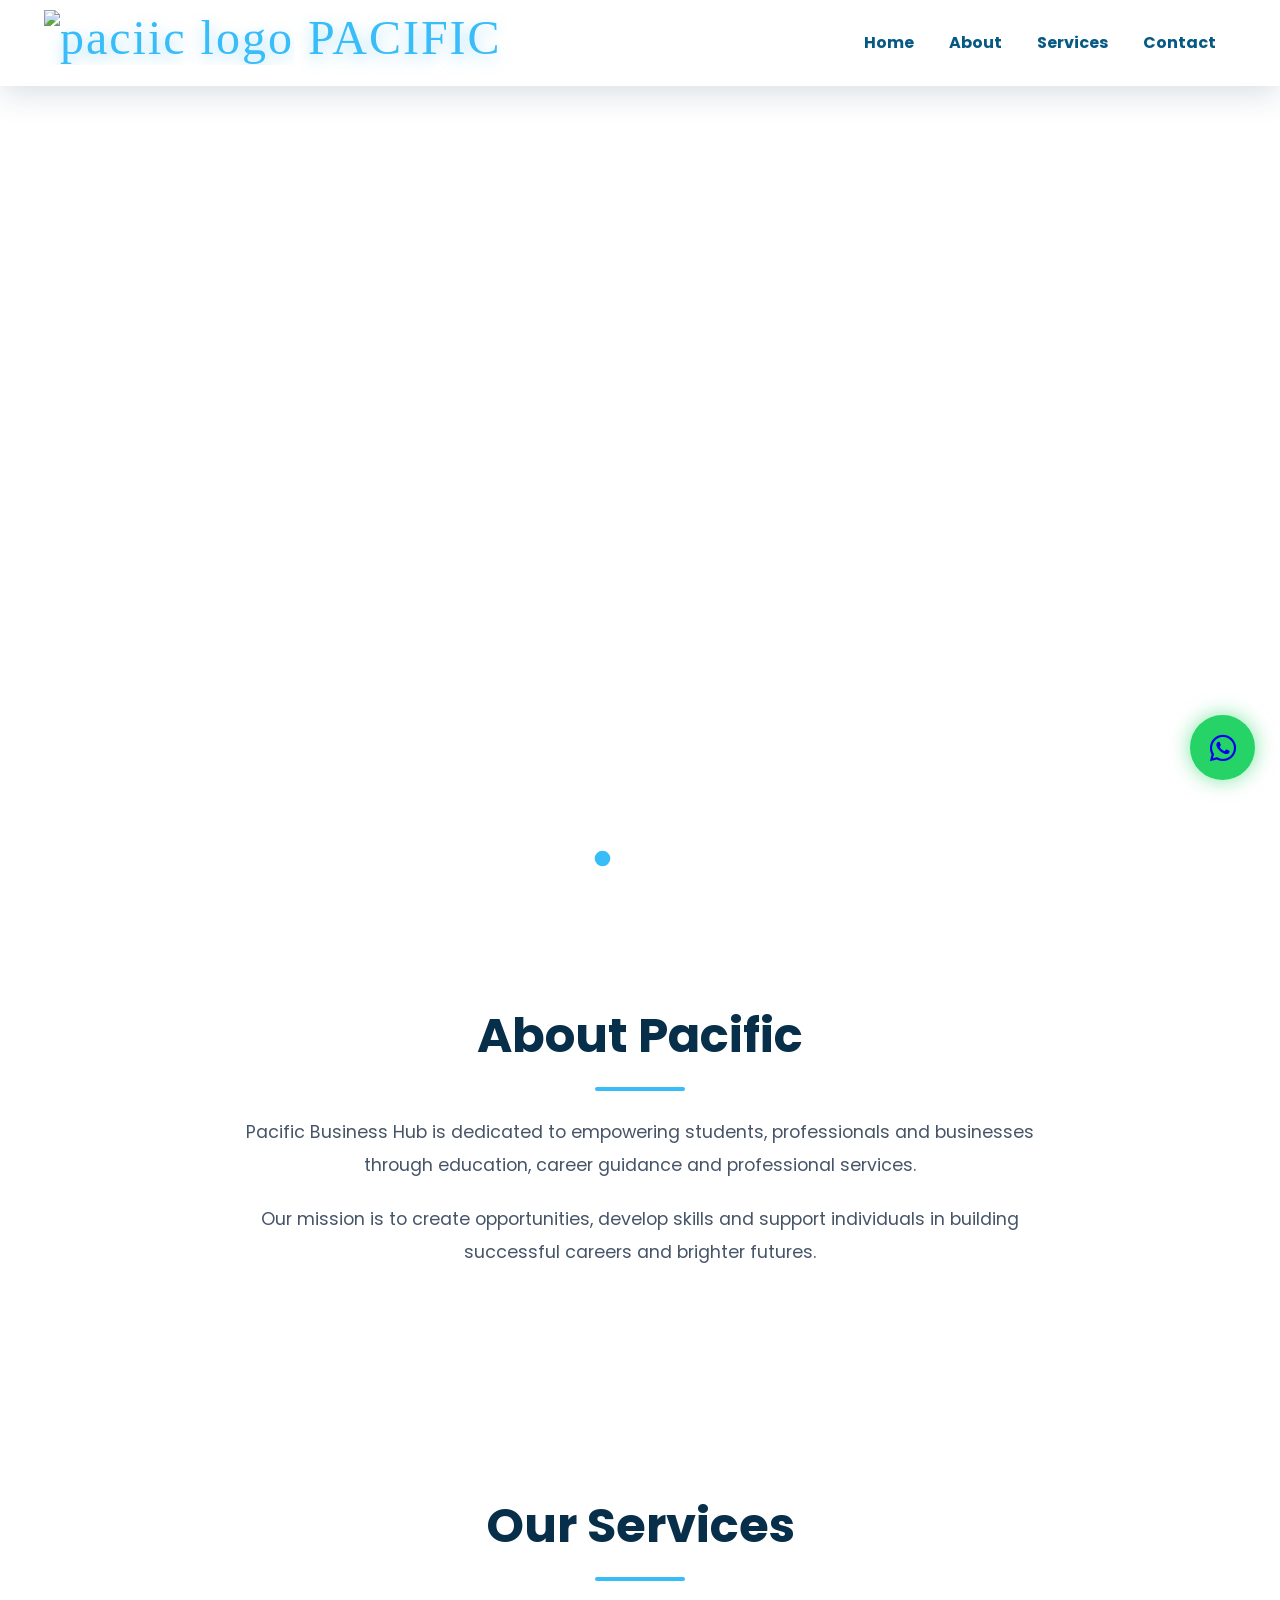
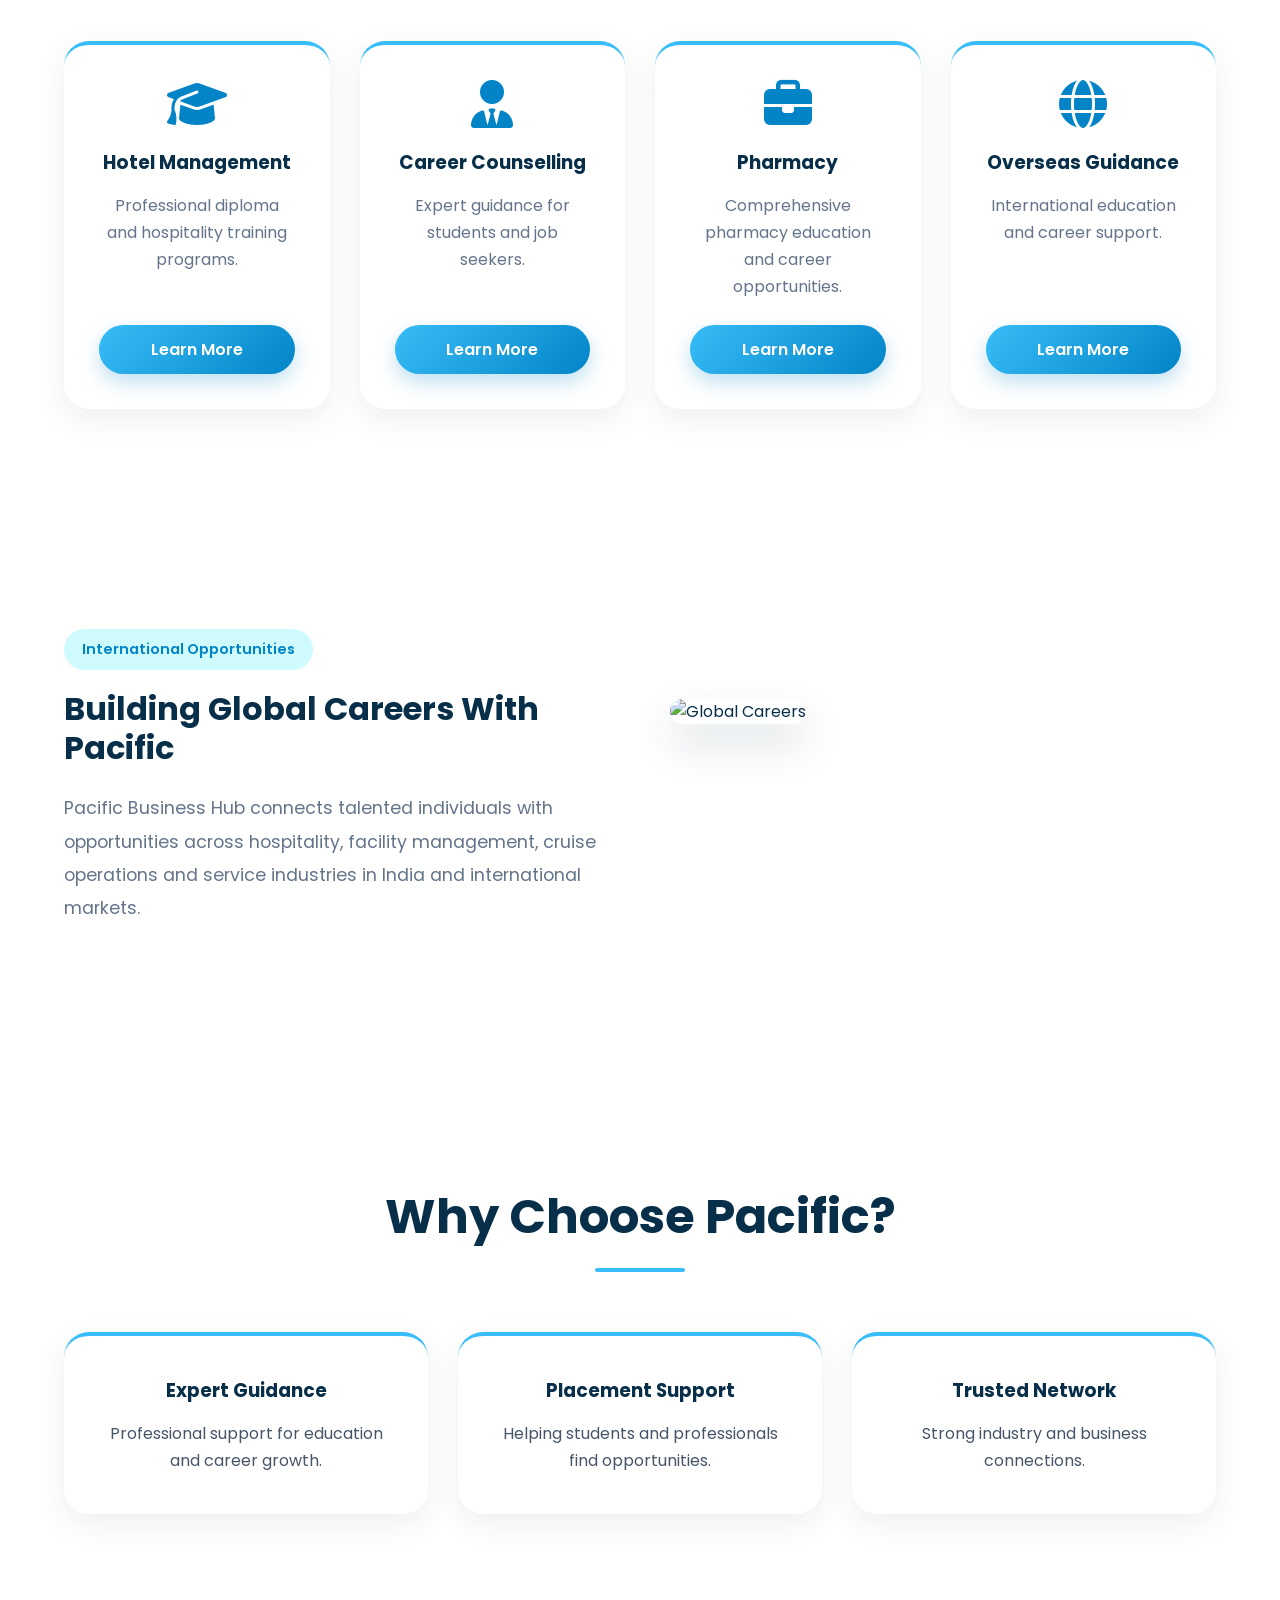
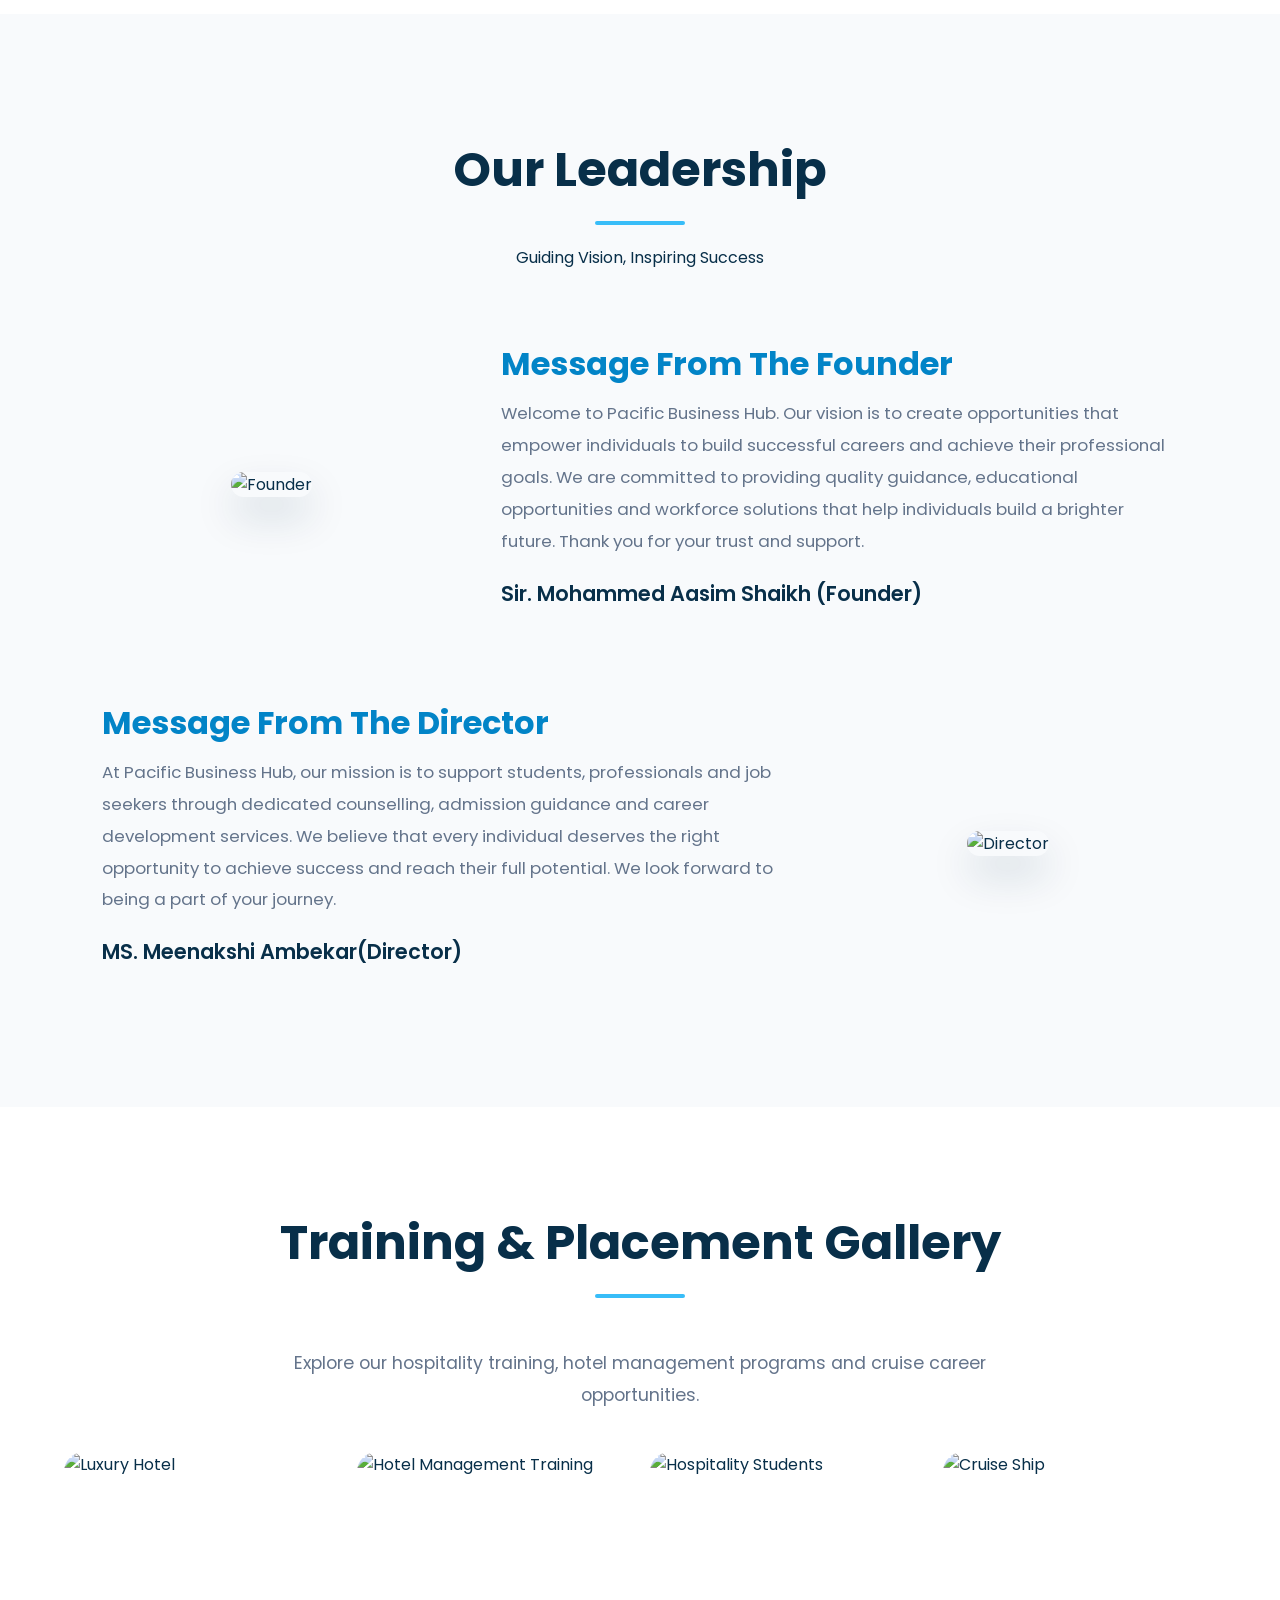
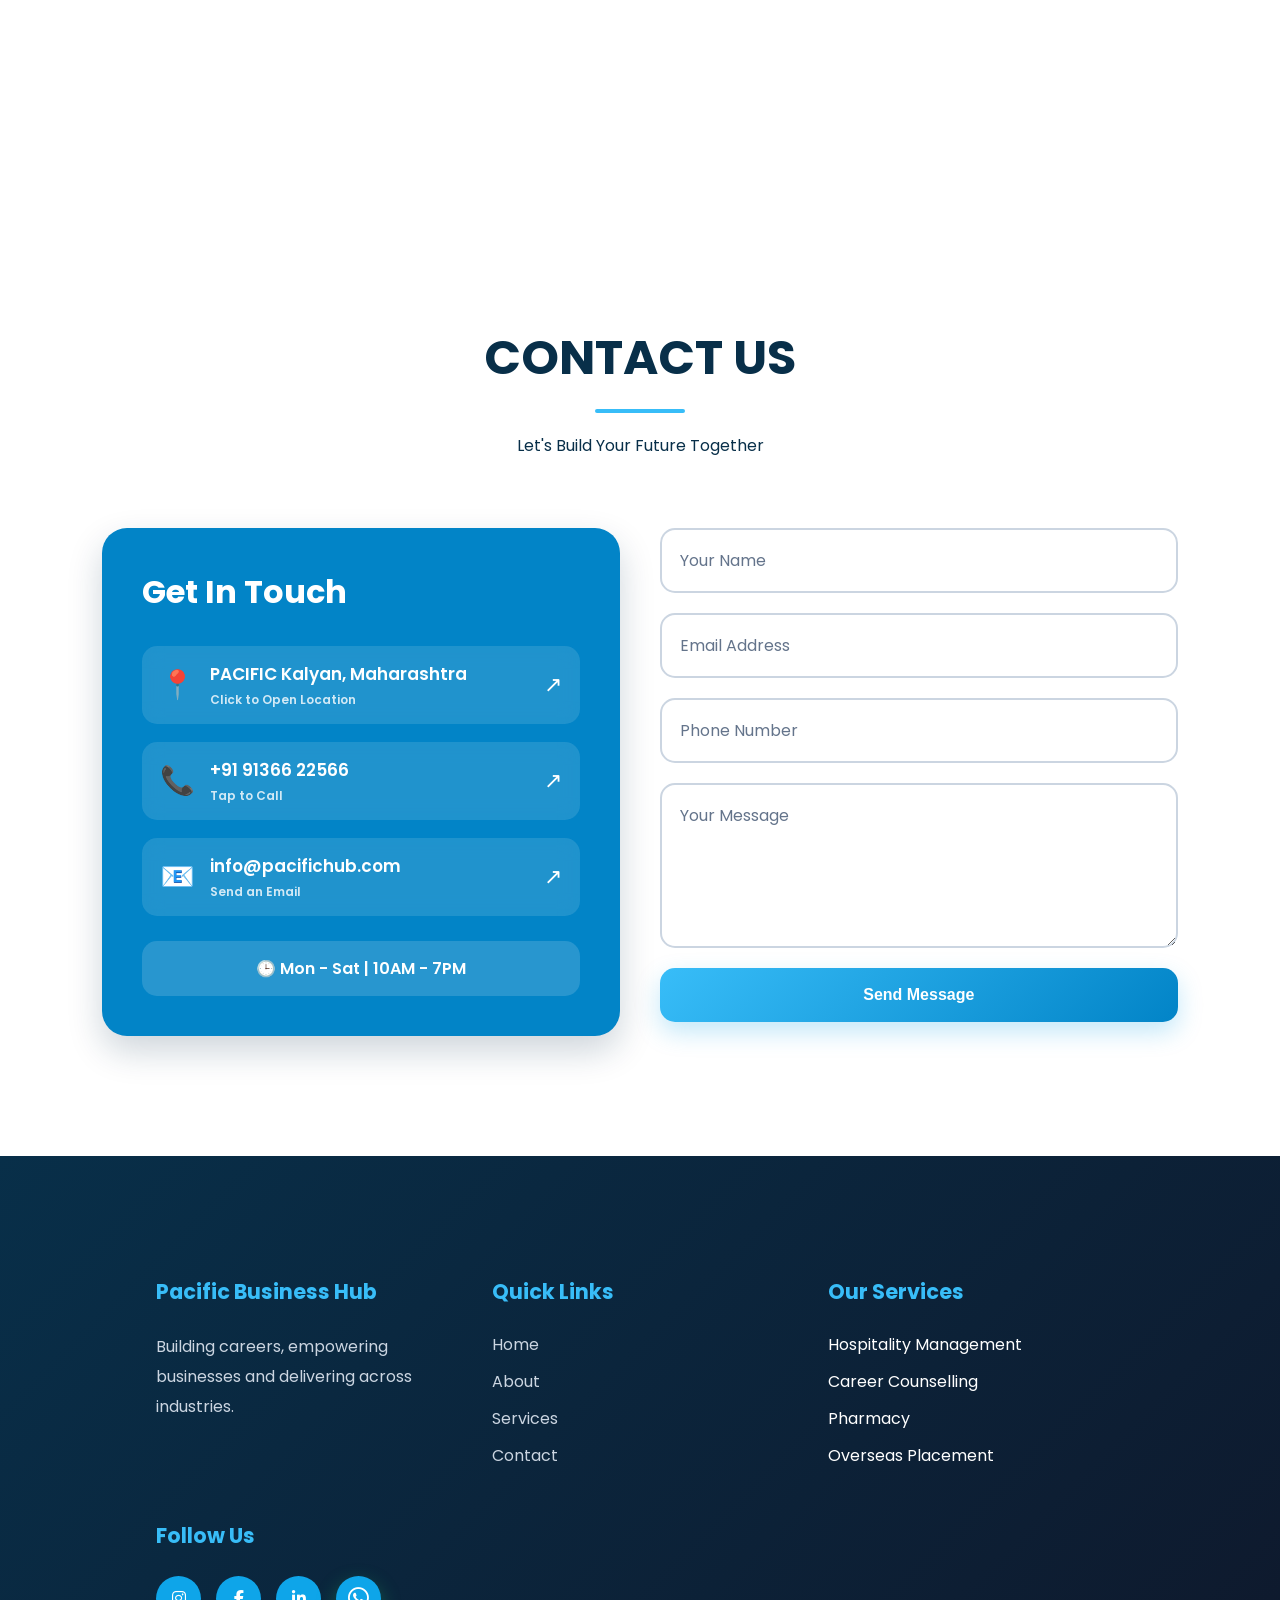
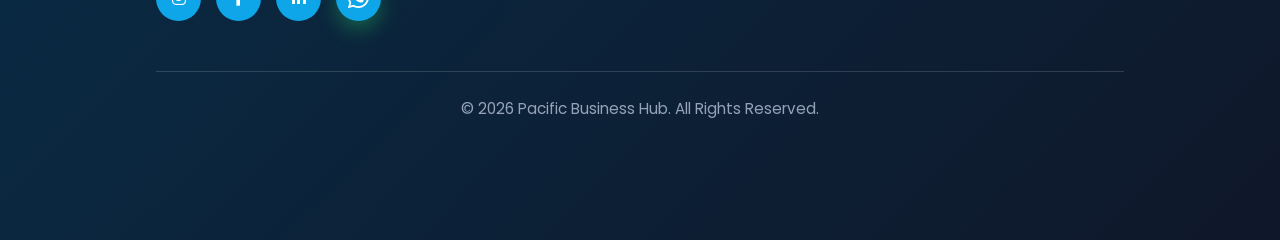
==== index.html @ cbefcb63 "Update print statement from 'Hello' to 'Goodbye'" ====
<!DOCTYPE html>
<html lang="en">

<head>

<meta charset="UTF-8">

<meta name="viewport"
content="width=device-width, initial-scale=1.0">

<title>Pacific Business Hub</title>
<link rel="icon" type="image/png" href="pacific_images/pacificlogo.png">
<link rel="stylesheet" href="pacific.css">

<link rel="stylesheet" href="Responsive.css">

<link rel="preconnect"
href="https://fonts.googleapis.com">

<link rel="preconnect"
href="https://fonts.gstatic.com"
crossorigin>

<link href="https://fonts.googleapis.com/css2?family=Poppins:wght@300;400;500;600;700&display=swap"
rel="stylesheet">

<link rel="stylesheet"
href="https://cdnjs.cloudflare.com/ajax/libs/font-awesome/6.5.1/css/all.min.css">

</head>

<body>

<!-- HEADER -->

<header class="header">

<div class="container">

<div class="logo">
  <img src="pacific_images\pacificlogo.png" alt="paciic logo">
  </img>
PACIFIC
</div>

<nav class="navbar">

<ul>

<li><a href="#home">Home</a></li>

<li><a href="#about">About</a></li>

<li><a href="#services">Services</a></li>

<li><a href="#contact">Contact</a></li>

</ul>

</nav>

</div>

</header>


<!--==========================================
                HERO SECTION
===========================================-->

<section class="hero" id="home">

    <!-- Hero Slider -->

    <div class="hero-slider">

        <div class="hero-slide active">
            <img src="pacific_images/ship1.png" alt="Career Guidance">
        </div>

        <div class="hero-slide">
            <img src="pacific_images/hm1.png" alt="Professional Services">
        </div>

        <div class="hero-slide">
            <img src="pacific_images/hero2.png"Facility Management">
        </div>

        <div class="hero-slide">
            <img src="pacific_images/ph1.png" alt="International Opportunities">
        </div>

    </div>


    <!-- Slider Arrows -->

    <button class="hero-prev">&#10094;</button>

    <button class="hero-next">&#10095;</button>

    <!-- Slider Dots -->

    <div class="hero-dots">

        <span class="hero-dot active"></span>
        <span class="hero-dot"></span>
        <span class="hero-dot"></span>
        <span class="hero-dot"></span>

    </div>

</section>

<!-- ABOUT SECTION -->

<section class="about" id="about">

<div class="container">

<h2>About Pacific</h2>

<p>
Pacific Business Hub is dedicated to empowering students,
professionals and businesses through education,
career guidance and professional services.
</p>

<p>
Our mission is to create opportunities, develop skills
and support individuals in building successful careers
and brighter futures.
</p>

</div>

</section>

<!-- BUSINESS VERTICALS SECTION -

<section class="business-verticals">

<div class="container">

<div class="section-title">

<h2>Our Business Verticals</h2>

<p>
Comprehensive workforce, hospitality and facility management solutions under one trusted brand.
</p>

</div>

<div class="vertical-grid">

<div class="vertical-card">
<i class="fas fa-hotel"></i>
<h3>Hospitality Management</h3>
<p>Professional hospitality training and workforce solutions.</p>
</div>

<div class="vertical-card">
<i class="fas fa-user-shield"></i>
<h3>Security Services</h3>
<p>Reliable and trained security personnel for every industry.</p>
</div>

<div class="vertical-card">
<i class="fas fa-soap"></i>
<h3>Housekeeping Services</h3>
<p>Professional cleaning and facility support teams.</p>
</div>

<div class="vertical-card">
<i class="fas fa-tools"></i>
<h3>Maintenance Services</h3>
<p>Technical manpower and maintenance solutions.</p>
</div>

<div class="vertical-card">
<i class="fas fa-swimming-pool"></i>
<h3>Pool Maintenance</h3>
<p>Swimming pool operations and maintenance support.</p>
</div>

<div class="vertical-card">
<i class="fas fa-plane-departure"></i>
<h3>Overseas Opportunities</h3>
<p>International placements across hospitality and service sectors.</p>
</div>

</div>

</div>

</section>
-->

<!-- SERVICES SECTION -->

<section class="services" id="services">

<div class="container">

<h2>Our Services</h2>

<div class="service-grid">

<div class="service-card">
<i class="fas fa-graduation-cap"></i>
<h3>Hotel Management</h3>
<p>Professional diploma and hospitality training programs.</p>
<a href="hotel.html" class="card-btn">Learn More</a>
</div>

<div class="service-card">
<i class="fas fa-user-tie"></i>
<h3>Career Counselling</h3>
<p>Expert guidance for students and job seekers.</p>
<a href="career.html" class="card-btn">Learn More</a>
</div>

<div class="service-card">
<i class="fas fa-briefcase"></i>
<h3>Pharmacy</h3>
<p>Comprehensive pharmacy education and career opportunities.</p>
<a href="pharmacy.html" class="card-btn">Learn More</a>
</div>

<div class="service-card">
<i class="fas fa-globe"></i>
<h3>Overseas Guidance</h3>
<p>International education and career support.</p>
<a href="overseas.html" class="card-btn">Learn More</a>
</div>
<!--
<div class="service-card">
<i class="fas fa-shield-alt"></i>
<h3>Security Services</h3>
<p>Reliable security staffing solutions.</p>
<a href="security.html" class="card-btn">Learn More</a>
</div>

<div class="service-card">
<i class="fas fa-broom"></i>
<h3>Cleaning Services</h3>
<p>Professional cleaning and facility support.</p>
<a href="cleaning.html" class="card-btn">Learn More</a>
</div>

<div class="service-card">
<i class="fas fa-soap"></i>
<h3>Laundry Services</h3>
<p>Professional laundry management solutions.</p>
<a href="laundry.html" class="card-btn">Learn More</a>
</div>

<div class="service-card">
<i class="fas fa-tools"></i>
<h3>Maintenance Services</h3>
<p>Technical and facility maintenance support.</p>
<a href="maintenance.html" class="card-btn">Learn More</a>
</div>
-->

</div>

</div>

</section>

<!-- GLOBLE SECTION -->

<section class="global-opportunities">

<div class="container">

<div class="global-content">

<div class="global-text">

<span class="global-tag">
International Opportunities
</span>

<h2>
Building Global Careers With Pacific
</h2>

<p>
Pacific Business Hub connects talented individuals with opportunities across hospitality, facility management, cruise operations and service industries in India and international markets.
</p>

<div class="country-list">

</div>

</div>

<div class="global-image">

<img src="pacific_images/globle.png"
alt="Global Careers">

</div>

</div>

</div>

</section>

<!-- WHY CHOOSE US -->

<section class="why-us">

<div class="container">

<h2>Why Choose Pacific?</h2>

<div class="why-grid">

<div class="why-card">
<h3>Expert Guidance</h3>
<p>Professional support for education and career growth.</p>
</div>

<div class="why-card">
<h3>Placement Support</h3>
<p>Helping students and professionals find opportunities.</p>
</div>

<div class="why-card">
<h3>Trusted Network</h3>
<p>Strong industry and business connections.</p>
</div>

</div>

</div>

</section>

<!-- FOUNDER & DIRECTOR SECTION -->

<section class="leadership">

<div class="section-title">

<h2>Our Leadership</h2>

<span>Guiding Vision, Inspiring Success</span>

</div>

<div class="leader-card">

<div class="leader-img">

<img src="pacific_images\founder.jpeg" alt="Founder">

</div>

<div class="leader-content">

<h3>Message From The Founder</h3>


<p>
Welcome to Pacific Business Hub.

Our vision is to create opportunities that empower individuals to build successful careers and achieve their professional goals.

We are committed to providing quality guidance, educational opportunities and workforce solutions that help individuals build a brighter future.

Thank you for your trust and support.
</p>

<h4>Sir. Mohammed Aasim Shaikh (Founder)</h4>

</div>

</div>

<div class="leader-card reverse">

<div class="leader-img">

<img src="pacific_images\director.png" alt="Director">

</div>

<div class="leader-content">

<h3>Message From The Director</h3>


<p>
At Pacific Business Hub, our mission is to support students, professionals and job seekers through dedicated counselling, admission guidance and career development services.

We believe that every individual deserves the right opportunity to achieve success and reach their full potential.

We look forward to being a part of your journey.
</p>

<h4>MS. Meenakshi Ambekar(Director)</h4>

</div>

</div>

</section>

<!--  GALLERY SECTION -->

<section class="gallery">

<div class="container">

<h2>Training & Placement Gallery</h2>
    <p class="gallery-subtitle">
Explore our hospitality training, hotel management programs and cruise career opportunities.
</p>
<div class="gallery-grid">
<img src="pacific_images/g1.png" alt="Luxury Hotel">

<img src="pacific_images/g2.png" alt="Hotel Management Training">

<img src="pacific_images/g3.png" alt="Hospitality Students">

<img src="pacific_images/g4.png" alt="Cruise Ship">

</div>

</div>

</section>

<!-- CONTACT -->

<section id="contact" class="contact">

<div class="section-title">

<h2>CONTACT US</h2>

<span>Let's Build Your Future Together</span>

</div>

<div class="contact-container">


<div class="contact-info">

    <h3>Get In Touch</h3>

    <!-- Location -->
    <a href="https://www.google.com/maps/place/PACIFIC/@19.2081285,73.0506025,19432m/data=!3m1!1e3!4m10!1m2!2m1!1sPacific+in+kalyan!3m6!1s0x3be795957a6c0fe7:0xb404600178b196f6!8m2!3d19.2418324!4d73.1225127!15sChFQYWNpZmljIGluIGthbHlhbpIBFmVkdWNhdGlvbmFsX2NvbnN1bHRhbnTgAQA!16s%2Fg%2F11nqxk896s?entry=ttu&g_ep=EgoyMDI2MDcwNi4wIKXMDSoASAFQAw%3D%3D"
       target="_blank"
       class="contact-link">

        <span class="icon">📍</span>
        <span class="text">
            PACIFIC Kalyan, Maharashtra
            <small>Click to Open Location</small>
        </span>

        <span class="arrow">↗</span>

    </a>

    <!-- Phone -->
    <a href="tel:+919136622566"
       class="contact-link">

        <span class="icon">📞</span>

        <span class="text">
            +91 91366 22566
            <small>Tap to Call</small>
        </span>

        <span class="arrow">↗</span>

    </a>

    <!-- Email -->
    <a href="mailto:info@pacifichub.com"
       class="contact-link">

        <span class="icon">📧</span>

        <span class="text">
            info@pacifichub.com
            <small>Send an Email</small>
        </span>

        <span class="arrow">↗</span>

    </a>

    <div class="working-hours">
        🕒 Mon - Sat | 10AM - 7PM
    </div>

</div>

<form id="contactForm" class="contact-form" >
<input type="text" name="name" placeholder="Your Name" required>

<input type="email" name="email" placeholder="Email Address" required>

<input type="tel" name="phone" id="phone" pattern="[0-9]{10}" maxlength="10" required placeholder="Phone Number" >

<textarea name="Message"  rows="5" placeholder="Your Message" required></textarea>

<button type="submit">
Send Message
</button>

</form>

<div id="success-message">
  ✅Submitted!
</div>
</div>
</section>


<!-- FOOTER -->

<footer class="footer">

<div class="container">

<div class="footer-grid">

<!-- COMPANY -->

<div class="footer-box">

<h3>Pacific Business Hub</h3>

<p>
Building careers, empowering businesses and delivering across industries. <!--professional workforce solutions -->
</p>

</div>

<!-- QUICK LINKS -->

<div class="footer-box">

<h3>Quick Links</h3>

<ul>

<li><a href="#home">Home</a></li>

<li><a href="#about">About</a></li>

<li><a href="#services">Services</a></li>

<li><a href="#contact">Contact</a></li>

</ul>

</div>

<!-- SERVICES -->

<div class="footer-box">

<h3>Our Services</h3>

<ul>

<li>Hospitality Management</li>

<li>Career Counselling</li>

<li>Pharmacy</li>

<li>Overseas Placement</li>

</ul>

</div>

<!-- CONTACT -->
<div class="footer-box">
  <h3>Follow Us</h3>
<div class="social-icons">

 <a href="https://www.instagram.com/official_pacific_hub/"><i class="fab fa-instagram"></i></a>

 <a href="https://www.facebook.com/profile.php?id=61592000422480"><i class="fab fa-facebook-f"></i></a>

 <a href="#"><i class="fab fa-linkedin-in"></i></a>

<a href="https://wa.me/919136622566?text=Hello%20Team%20Pacific%20I%20am%20Intrested%20in%20your%20Services." target="_blank" class="whatsapp-link">
    <i class="fab fa-whatsapp"></i>
</a>

</div>

</div>
</div>

<hr>

<div class="footer-bottom">

<p>
© 2026 Pacific Business Hub. All Rights Reserved.
</p>

</div>

</div>

</footer>

<button id="topBtn">
<i class="fas fa-arrow-up"></i>
</button>

<a href="https://wa.me/919136622566?text=Hello%20Team%20Pacific%20I%20am%20Intrested%20in%20your%20Services."  target="_blank"
class="whatsapp-btn">
<i class="fab fa-whatsapp"></i>

<script src="pacific.js"></script>

</body>
</html>
---- pacific.css ----
/* ================= RESET ================= */

*{
    margin:0;
    padding:0;
    box-sizing:border-box;
       box-sizing:border-box;
}

img{
    max-width:100%;
    height:auto;
}


html{
    scroll-behavior:smooth;
}

body{
    font-family:'Poppins',sans-serif;
    background:#ffffff;
    overflow-x:hidden;
    color:#082f49;
}


/* ================= HEADER ================= */


.header{
position:fixed;
top:0;
left:0;
width:100%;
z-index:1000;
background:
#ffffff;
backdrop-filter:blur(18px);
-webkit-backdrop-filter:blur(18px);
border-bottom:
1px solid rgba(255,255,255,.35);
box-shadow:
0 8px 32px rgba(8,47,73,.15);
}

.container{
width:90%;
max-width:1200px;
margin:auto;
}

.header .container{
display:flex;
justify-content:space-between;
align-items:center;
padding:20px 0;
}

/* ================= LOGO ================= */

.logo{
font-family:Broadway;
font-size:3rem;
color:#38bdf8;
letter-spacing:2px;
text-shadow:
0 5px 15px rgba(14,165,233,.35);
margin-top: -10px;
}

.logo img{
height: 60px;
display: inline;
margin-left: -20px;
margin-top: -0px;
}


/* ================= NAVBAR ================= */

.navbar ul{
display:flex;
list-style:none;
gap:35px;
}

.navbar ul li a{
color:#075985;
font-weight:700;
text-decoration:none;
transition:.3s ease;
}

.navbar ul li a:hover{
color:#38bdf8;
text-shadow:
0 0 15px rgba(56,189,248,.8);
}

/*==========================================
            HERO SECTION
==========================================*/

.hero{
    position:relative;
    min-height:100vh;
    display:flex;
    align-items:center;
    justify-content:center;
    overflow:hidden;
}

/* Slides */

.hero-slider{
    position:absolute;
    inset:0;
    z-index:1;
}

.hero-slide{
    position:absolute;
    inset:0;
    opacity:0;
    transition:opacity 1.2s ease;
}

.hero-slide.active{
    opacity:1;
}

.hero-slide img{
    width:100%;
    height:100%;
    object-fit:cover;
}

/* Overlay */

.hero::before{

content:"";

position:absolute;

inset:0;

z-index:2;

}

/* Content */

.hero-content{

position:relative;

z-index:5;

max-width:900px;

padding:0 20px;

text-align:center;

animation:fadeUp 1s ease;

}

.hero-tag{

display:inline-block;

padding:12px 28px;

background:rgba(255,255,255,.15);

border:1px solid rgba(255,255,255,.2);

backdrop-filter:blur(15px);

border-radius:40px;

color:#fff;

font-weight:600;

margin-bottom:25px;

}

.hero h1{

font-size:4.4rem;

font-weight:700;

line-height:1.2;

color:#fff;

margin-bottom:25px;

}

.hero h1 span{

display:block;

color:#7dd3fc;

}

.hero p{

font-size:1.15rem;

line-height:1.9;

max-width:760px;

margin:auto;

color:#e5e7eb;

margin-bottom:40px;

}

/* Buttons */

.hero-buttons{

display:flex;

justify-content:center;

gap:20px;

flex-wrap:wrap;

}

.hero-buttons a{

padding:16px 38px;

border-radius:50px;

text-decoration:none;

font-weight:600;

transition:.35s;

}

.primary-btn{

background:#0ea5e9;

color:#fff;

}

.primary-btn:hover{

transform:translateY(-5px);

box-shadow:0 15px 35px rgba(14,165,233,.35);

}

.secondary-btn{

background:#0ea5e9;

color:#fff;


}

.secondary-btn:hover{

background:#fff;

color:#0284c7;

}

/* Slider Buttons */

.hero-prev,
.hero-next{

position:absolute;

top:50%;

transform:translateY(-50%);

width:55px;

height:55px;

border:none;

border-radius:50%;

background:rgba(255,255,255,.18);

color:#fff;

font-size:24px;

cursor:pointer;

z-index:8;

transition:.3s;

backdrop-filter:blur(10px);

}

.hero-prev{

left:30px;

}

.hero-next{

right:30px;

}

.hero-prev:hover,
.hero-next:hover{

background:#0ea5e9;

}

/* Dots */

.hero-dots{

position:absolute;

bottom:35px;

left:50%;

transform:translateX(-50%);

display:flex;

gap:12px;

z-index:9;

}

.hero-dot{

width:13px;

height:13px;

border-radius:50%;

background:rgba(255,255,255,.45);

cursor:pointer;

transition:.35s;

}

.hero-dot.active{

background:#38bdf8;

transform:scale(1.2);

}

/* Animation */

@keyframes zoomHero{

from{

transform:scale(1);

}

to{

transform:scale(1.12);

}

}

@keyframes fadeUp{

from{

opacity:0;

transform:translateY(40px);

}

to{

opacity:1;

transform:translateY(0);

}

}
/* ================= ABOUT SECTION ================= */

.about{
padding:100px 0;
background:
linear-gradient(
135deg,
#ffffff,
#ffffff
);
text-align:center;
}

.about h2{
font-size:3rem;
color:#082f49;
margin-bottom:25px;
}

.about p{
max-width:850px;
margin:20px auto;
line-height:1.9;
color:#475569;
font-size:1.1rem;
}

/* ================= SERVICES ================= */

.services{
padding:100px 0;
background:#ffffff;
}

.services h2{
text-align:center;
font-size:3rem;
color:#082f49;
margin-bottom:60px;
}

.service-grid{
display:grid;
grid-template-columns:
repeat(auto-fit,minmax(260px,1fr));
gap:30px;
}

.service-card{
background:rgba(255,255,255,.8);
padding:35px;
border-radius:25px;
text-align:center;
border-top:4px solid #38bdf8;
box-shadow:0 10px 30px rgba(8,47,73,.08);
transition:.4s ease;
display:flex;
flex-direction:column;
height:100%;
}

.service-card:hover{
transform:
translateY(-12px);
box-shadow:
0 20px 45px rgba(14,165,233,.25);
}

.service-card i{
font-size:3rem;
color:#0284c7;
margin-bottom:20px;
}

.service-card h3{
color:#082f49;
margin-bottom:15px;
}

.service-card p{
color:#64748b;
line-height:1.7;
flex-grow: 1;
margin-bottom: 25px;
}

.card-btn{

display:inline-block;

padding:12px 25px;

background:linear-gradient(135deg,#38bdf8,#0284c7);

color:#fff;

text-decoration:none;

border-radius:50px;

font-weight:600;

transition:.4s ease;

box-shadow:0 8px 20px rgba(2,132,199,.25);

margin-top:auto;

}

.card-btn:hover{
transform:translateY(-4px);
background:linear-gradient(135deg,#0284c7,#075985);
box-shadow:0 12px 25px rgba(2,132,199,.35);
}


/* ================= WHY CHOOSE US ================= */

.why-us{
padding:100px 0;
background:#ffffff;
}

.why-us h2{
text-align:center;
font-size:3rem;
color:#082f49;
margin-bottom:60px;
}

.why-grid{
display:grid;
grid-template-columns:
repeat(auto-fit,minmax(280px,1fr));
gap:30px;
}

.why-card{
background:white;
padding:40px;
border-radius:25px;
text-align:center;
border-top:4px solid #38bdf8;
transition:.4s;
box-shadow:
0 10px 30px rgba(8,47,73,.08);
}

.why-card:hover{
transform:
translateY(-10px);
}

.why-card h3{
color:#082f49;
margin-bottom:15px;
}

.why-card p{
color:#475569;
line-height:1.7;
}

.stats{
max-width:1200px;
margin:-100px auto 100px;
display:grid;
grid-template-columns:repeat(4,1fr);
gap:130px;
padding:0 70px;
position:relative;
z-index:100;
}

.stat-card{
background:rgba(18, 91, 131, 0.08);
backdrop-filter:blur(15px);
border:1px solid rgba(255,255,255,.1);
padding:35px;
border-radius:25px;
text-align:center;
font-weight: bold;
color:#475569;
text-decoration: bol;
transition:.4s;
height: 170px;
width: 260px;
}

.stat-card:hover{
transform:translateY(-10px);
}

.stat-card h2{
font-size:3rem;
color:#ffffff;
margin-bottom:10px;
}

/* ================= GALLERY ================= */
.gallery{
padding:100px 0%;
background:#ffffff;
}

.gallery h2{
text-align:center;
font-size:3rem;
color:#082f49;
margin-bottom:50px;
}

.gallery-subtitle{
text-align:center;
max-width:700px;
margin:0 auto 40px;
color:#64748b;
font-size:1.1rem;
line-height:1.8;
}

.gallery-grid{
display:grid;
grid-template-columns:
repeat(auto-fit,minmax(250px,1fr));
gap:20px;
}

.gallery-grid img{

width:100%;
height:250px;
object-fit:cover;
border-radius:20px;
transition:.4s;
}

.gallery-grid img:hover{
transform:
scale(1.05);
box-shadow:
0 15px 30px rgba(14,165,233,.25);
}

/* ================= CONTACT SECTION ================= */



.contact{
padding:120px 8%;
background:#ffffff;
}

.contact-container{
display:grid;
grid-template-columns:1fr 1fr;
gap:40px;
align-items:start;
}

.contact-info{
    background:#0284c7;
    padding:40px;
    border-radius:25px;
    color:#fff;
    box-shadow:0 15px 35px rgba(8,47,73,.2);
}

.contact-info h3{
    font-size:2rem;
    margin-bottom:30px;
}

.contact-link{
    display:flex;
    align-items:center;
    justify-content:space-between;
    gap:15px;

    text-decoration:none;
    color:white;

    background:rgba(255,255,255,.12);
    backdrop-filter:blur(10px);

    border-radius:15px;

    padding:15px 18px;

    margin-bottom:18px;

    transition:.4s;
}

.contact-link:hover{

    transform:translateX(8px);

    background:white;

    color:#0284c7;

    box-shadow:0 10px 30px rgba(0,0,0,.2);

}

.contact-link .icon{

    font-size:28px;

    animation:bounce 1.5s infinite;

}

.contact-link:hover .icon{

    transform:scale(1.2);

}

.contact-link .text{

    flex:1;

    font-size:17px;

    font-weight:600;

}

.contact-link small{

    display:block;

    margin-top:4px;

    font-size:12px;

    opacity:.8;

}

.contact-link .arrow{

    font-size:22px;

    transition:.3s;

}

.contact-link:hover .arrow{

    transform:translateX(8px);

}

.working-hours{

    margin-top:25px;

    padding:15px;

    text-align:center;

    border-radius:15px;

    background:rgba(255,255,255,.15);

    font-weight:600;

}

@keyframes bounce{

    0%,100%{

        transform:translateY(0);

    }

    50%{

        transform:translateY(-6px);

    }

}
    

/* RIGHT FORM */

.contact-form{
display:flex;
flex-direction:column;
gap:20px;
}

/* INPUTS */

.contact-form input,
.contact-form textarea{
width:100%;
padding:18px;
background:#ffffff;
border:2px solid #cbd5e1;
border-radius:15px;
font-size:1rem;
font-family:'Poppins',sans-serif;
color:#082f49;
transition:all .4s ease;
}

/* PLACEHOLDER */

.contact-form input::placeholder,
.contact-form textarea::placeholder{
color:#64748b;
}

/* HOVER */

.contact-form input:hover,
.contact-form textarea:hover{
border-color:#38bdf8;
box-shadow:0 0 15px rgba(56,189,248,.15);
}

/* FOCUS */

.contact-form input:focus,
.contact-form textarea:focus{
outline:none;
background:#ffffff;
border-color:#38bdf8;
box-shadow:0 0 25px rgba(56,189,248,.25);
transform:translateY(-3px);
}

/* BUTTON */

.contact-form button{
padding:18px;
border:none;
border-radius:15px;
background:linear-gradient(
135deg,
#38bdf8,
#0284c7
);
color:white;
font-size:1rem;
font-weight:600;
cursor:pointer;
transition:.4s ease;
box-shadow:0 10px 25px rgba(14,165,233,.25);
}

.contact-form button:hover{
transform:
translateY(-5px)
scale(1.03);

background:linear-gradient(
135deg,
#0284c7,
#075985
);
box-shadow:0 15px 35px rgba(14,165,233,.35);
}

/* SUCCESS MESSAGE */

#success-message{
position:fixed;
bottom:300px;
right:270px;
background:#1081b9;
color:white;
padding:15px 25px;
border-radius:12px;
font-weight:600;
box-shadow:0 10px 25px rgba(16, 137, 185, 0.4);
opacity:0;
visibility:hidden;
transform:translateY(30px);
transition:all .5s ease;
z-index:9999;
}

#success-message.show{
opacity:1;
visibility:visible;
transform:translateY(0);
}

/* MOBILE */

@media(max-width:768px){
.contact-container{
grid-template-columns:1fr;
}

.contact-info{
text-align:center;
}
}

/* ================= RESPONSIVE ================= */

@media(max-width:768px){
.about h2,
.services h2,
.why-us h2,
.contact h2{
font-size:2.2rem;
}

.hero-text h1{
font-size:2.5rem;
}

.service-card,
.why-card{
padding:25px;
}

.stat-box h3{
font-size:2.2rem;
}
}

/* ================= BUSINESS VERTICALS ================= */
.business-verticals{
padding:120px 0;
background:#ffffff;
}

.about h2::after,
.services h2::after,
.why-us h2::after,
.gallery h2::after,
.contact h2::after,
.business-verticals h2::after{
content:"";
display:block;
width:90px;
height:4px;
background:#38bdf8;
margin:15px auto 0;
border-radius:50px;
}
.section-title{
text-align:center;
max-width:850px;
margin:auto;
margin-bottom:70px;
}

.section-title h2{
font-size:3rem;
color:#082f49;
margin-bottom:20px;
position:relative;
}

.section-title h2::after{
content:"";
width:90px;
height:4px;
background:#38bdf8;
display:block;
margin:15px auto;
border-radius:50px;
}

.section-title p{
color:#64748b;
line-height:1.8;
font-size:1.1rem;
}

.vertical-grid{
display:grid;
grid-template-columns:
repeat(auto-fit,minmax(300px,1fr));
gap:30px;
}

.vertical-card{
background:
linear-gradient(
145deg,
#ffffff,
#ecfeff
);

padding:40px 35px;
border-radius:25px;
text-align:center;
box-shadow:
0 10px 30px rgba(8,47,73,.08);
transition:.4s ease;
position:relative;
overflow:hidden;
}

.vertical-card::before{
content:"";
position:absolute;
top:0;
left:0;
width:100%;
height:5px;
background:#38bdf8;
transform:scaleX(0);
transition:.4s;
}

.vertical-card:hover::before{
transform:scaleX(1);
}

.vertical-card:hover{
transform:
translateY(-12px);
box-shadow:
0 20px 45px rgba(14,165,233,.25);
}

.vertical-card i{
font-size:3rem;
color:#0284c7;
margin-bottom:25px;
}

.vertical-card h3{
color:#082f49;
margin-bottom:15px;
}

.vertical-card p{
color:#64748b;
line-height:1.8;
}

/* ================= GLOBAL OPPORTUNITIES ================= */

.global-opportunities{
padding:120px 0;
background:#ffffff;
}

.global-content{
display:flex;
justify-content:space-between;
gap:60px;
}

.global-text{
flex:1;
}

.global-tag{
display:inline-block;
padding:10px 18px;
background:#cffafe;
color:#0284c7;
font-size:.9rem;
font-weight:600;
border-radius:30px;
margin-bottom:20px;
}

.global-text h2{
font-size:2rem;
line-height:1.2;
color:#082f49;
margin-bottoM:25PX;
}

.global-text p{
font-size:1.1rem;
line-height:1.9;
color:#64748b;
margin-bottom:35px;
}

.country-list{
display:flex;
flex-wrap:wrap;
gap:15px;
}

.country-box{
display: inline-block;
padding:12px 20px;
background:white;
border-radius:50px;
font-weight:600;
color:#082f49;
box-shadow:
0 5px 15px rgba(8,47,73,.1);
transition:.3s;
}

.country-box:hover{
transform:
translateY(-5px);
background:#0284c7;
color:white;
}

.global-image{
flex:1;
margin-top: 70PX;
}

.global-image img{
width:100%;
border-radius:30px;
box-shadow:
0 20px 40px rgba(8,47,73,.15);
}


/* LEADERSHIP SECTION */

.leadership{
padding:120px 8%;
background:#f8fafc;
}

.leader-card{
display:flex;
align-items:center;
gap:60px;
margin-top:70px;
}

.leader-card.reverse{
flex-direction:row-reverse;
}

.leader-img{
flex:1;
text-align:center;
}

.leader-img img{
width:320px;
height:400px;
object-fit:cover;
border-radius:25px;
box-shadow:
0 20px 40px rgba(8,47,73,.15);
transition:.4s;
}

.leader-img img:hover{
transform:translateY(-10px);
}

.leader-content{
flex:2;
}

.leader-content h3{
font-size:2rem;
color:#0284c7;
margin-bottom:10px;
}

.leader-content h4{
font-size:1.3rem;
color:#082f49;
margin-bottom:20px;
font-weight:600;
margin-top: 20px;
}

.leader-content p{
font-size:1.05rem;
line-height:1.9;
color:#64748b;
}

/* MOBILE */

@media(max-width:768px){

.leader-card,
.leader-card.reverse{
flex-direction:column;
text-align:center;
}

.leader-img img{
width:250px;
height:250px;
}
}

/* ================= PREMIUM FOOTER ================= */

.footer{
background:
linear-gradient(
135deg,
#082f49,
#0f172a
);
padding:
120px 8%;
color:white;
}

.footer-grid{
display:grid;
grid-template-columns:
repeat(auto-fit,minmax(250px,1fr));
gap:40px;
}

.footer-box h3{
margin-bottom:25px;
font-size:1.3rem;
color:#38bdf8;
}

.footer-box p{
line-height:1.9;
color:#cbd5e1;
}

.footer-box ul{
list-style:none;
}

.footer-box ul li{
margin-bottom:12px;
}

.footer-box ul li a{
color:#cbd5e1;
text-decoration:none;
transition:.3s;
}

.footer-box ul li a:hover{
color:#38bdf8;
}

.footer hr{
margin:50px 0 25px;
border:none;
height:1px;
background:rgba(255,255,255,.15);
} 

.footer-bottom{
text-align:center;
}

.footer-bottom p{
color:#94a3b8;
font-size:.95rem;
}

.social-icons{
display:flex;
gap:15px;
margin-top:20px;
}

.social-icons a{
width:45px;
height:45px;
display:flex;
align-items:center;
justify-content:center;
background:#0ea5e9;
color:white;
border-radius:50%;
text-decoration:none;
transition:.3s;
}

.social-icons a:hover{
transform:translateY(-5px);
background:#38bdf8;
}
.whatsapp-link{
    width:45px;
    height:45px;
    display:flex;
    align-items:center;
    justify-content:center;
    background:#25D366;
    color:#fff;
    border-radius:50%;
    text-decoration:none;
    transition:.4s ease;
    box-shadow:0 8px 20px rgba(37,211,102,.35);
}

.whatsapp-link:hover{
    transform:translateY(-6px) scale(1.15);
    box-shadow:0 15px 30px rgba(37,211,102,.5);
}

.whatsapp-link i{
    font-size:24px;
    transition:.4s;
}

.whatsapp-link:hover i{
    transform:rotate(12deg);
}

/* ================= FINAL MOBILE ================= */

@media(max-width:900px){
.global-content{
flex-direction:column;
}

.global-text{
text-align:center;
}

.country-list{
justify-content:center;
}

.global-text h2{
font-size:2.4rem;
}

.director-wrapper{
flex-direction:column;
}

.director-content{
text-align:center;
}

.director-content h2{
font-size:2.3rem;
}
}

#topBtn{
position:fixed;
bottom:30px;
right:30px;
width:60px;
height:60px;
border:none;
border-radius:50%;
background:linear-gradient(
135deg,
#38bdf8,
#0284c7
);
color:white;
font-size:1.5rem;
font-weight:bold;
cursor:pointer;
display:none;
z-index:9999;
box-shadow:
0 10px 25px rgba(56,189,248,.35);
transition:all .4s ease;
}

#topBtn:hover{
transform:
translateY(-8px)
scale(1.1);
box-shadow:
0 18px 35px rgba(56,189,248,.45);
background:linear-gradient(
135deg,
#0ea5e9,
#0369a1
);
}

#topBtn:active{
transform:scale(.95);
}

#topBtn::before{
content:"";
position:absolute;
inset:-5px;
border-radius:50%;
background:rgba(56,189,248,.25);
z-index:-1;
filter:blur(10px);
}

@media (max-width:768px){

.container{
    width:95%;
}

h1{
    font-size:2.2rem !important;
}

h2{
    font-size:2rem !important;
}

p{
    font-size:1rem;
}

.header .container,
.hero-content,
.global-content,
.director-wrapper,
.contact-container{
    flex-direction:column !important;
}

.service-grid,
.why-grid,
.gallery-grid,
.footer-grid{
    grid-template-columns:1fr !important;
}

.country-list{
    justify-content:center;
}

#topBtn{
    width:50px;
    height:50px;
    right:15px;
    bottom:15px;
}

}

.whatsapp-btn{

position:fixed;

bottom:120px;

right:25px;

width:65px;

height:65px;

border-radius:50%;

background:#25D366;

display:flex;

align-items:center;

justify-content:center;

font-size:30px;

text-decoration:none;

box-shadow:
0 0 20px rgba(37,211,102,.6);

z-index:9999;
}
---- Responsive.css ----
/* Large Laptop */
@media (max-width:1200px){}

/* Laptop */
@media (max-width:992px){}

/* Tablet */
@media (max-width:768px){}

/* Mobile */
@media (max-width:576px){}

/*==========================================
        HERO RESPONSIVE
==========================================*/

/* Laptop */

@media (max-width:1200px){

.hero h1{

font-size:3.8rem;

}

.hero p{

font-size:1.05rem;

}

}

/* Tablet */

@media (max-width:992px){

.hero{

min-height:90vh;

padding:100px 30px;

}

.hero-content{

max-width:700px;

}

.hero h1{

font-size:3rem;

line-height:1.3;

}

.hero p{

font-size:1rem;

line-height:1.8;

}

.hero-prev,
.hero-next{

width:48px;

height:48px;

font-size:20px;

}

}

/* Mobile */

@media (max-width:768px){

.hero{

min-height:85vh;

padding:80px 20px;

}

.hero-content{

padding:0 10px;

}

.hero-tag{

font-size:.8rem;

padding:10px 20px;

}

.hero h1{

font-size:2.3rem;

}

.hero h1 span{

display:block;

}

.hero p{

font-size:.95rem;

margin-bottom:30px;

}

.hero-buttons{

flex-direction:column;

align-items:center;

gap:15px;

}

.hero-buttons a{

width:230px;

}

.hero-prev,
.hero-next{

display:none;

}

.hero{

animation:none;

}

}

/* Small Mobile */

@media (max-width:768px){

.hero{
    height:60vh;
    min-height:60vh;
    padding:0;
}

.hero-slide img{
    object-fit:contain;
    object-position:center;
    background:#fff;
}

.hero-prev,
.hero-next{
    display:none;
}

.hero-dots{
    bottom:15px;
}
}
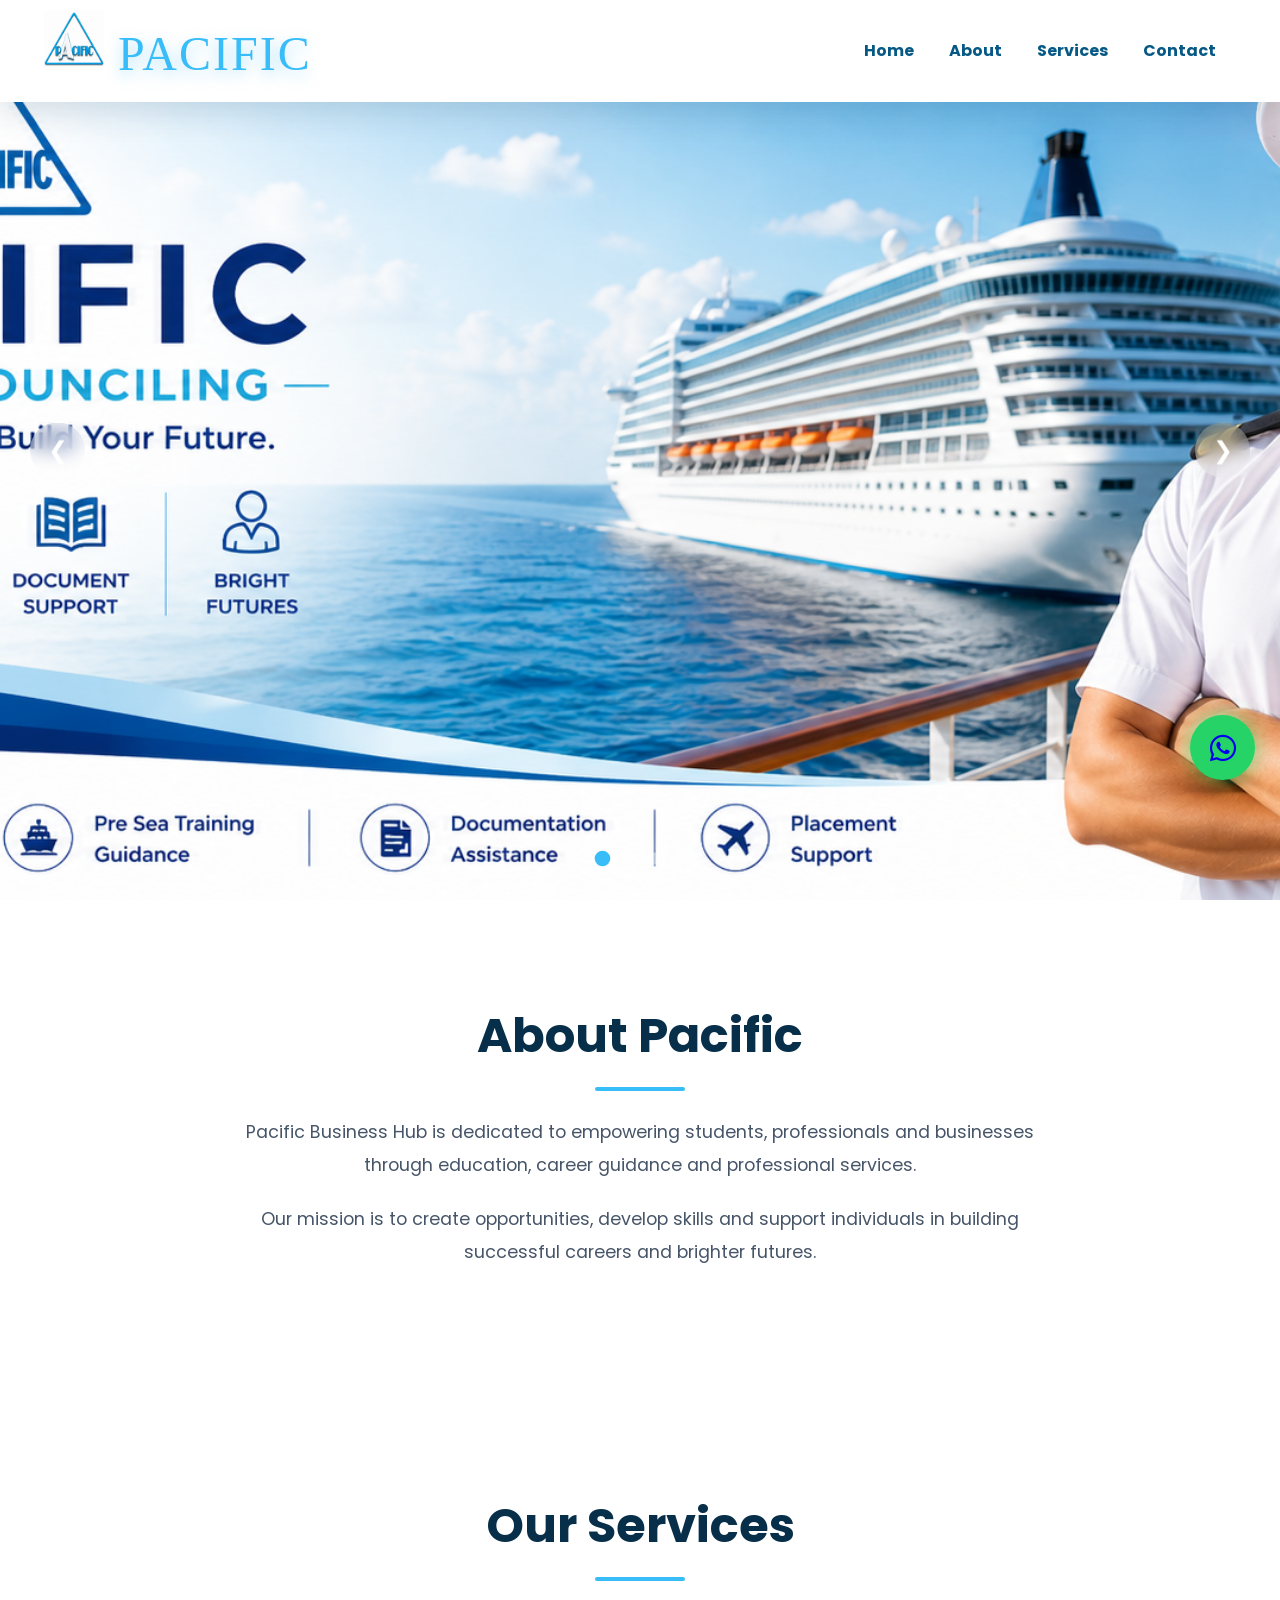
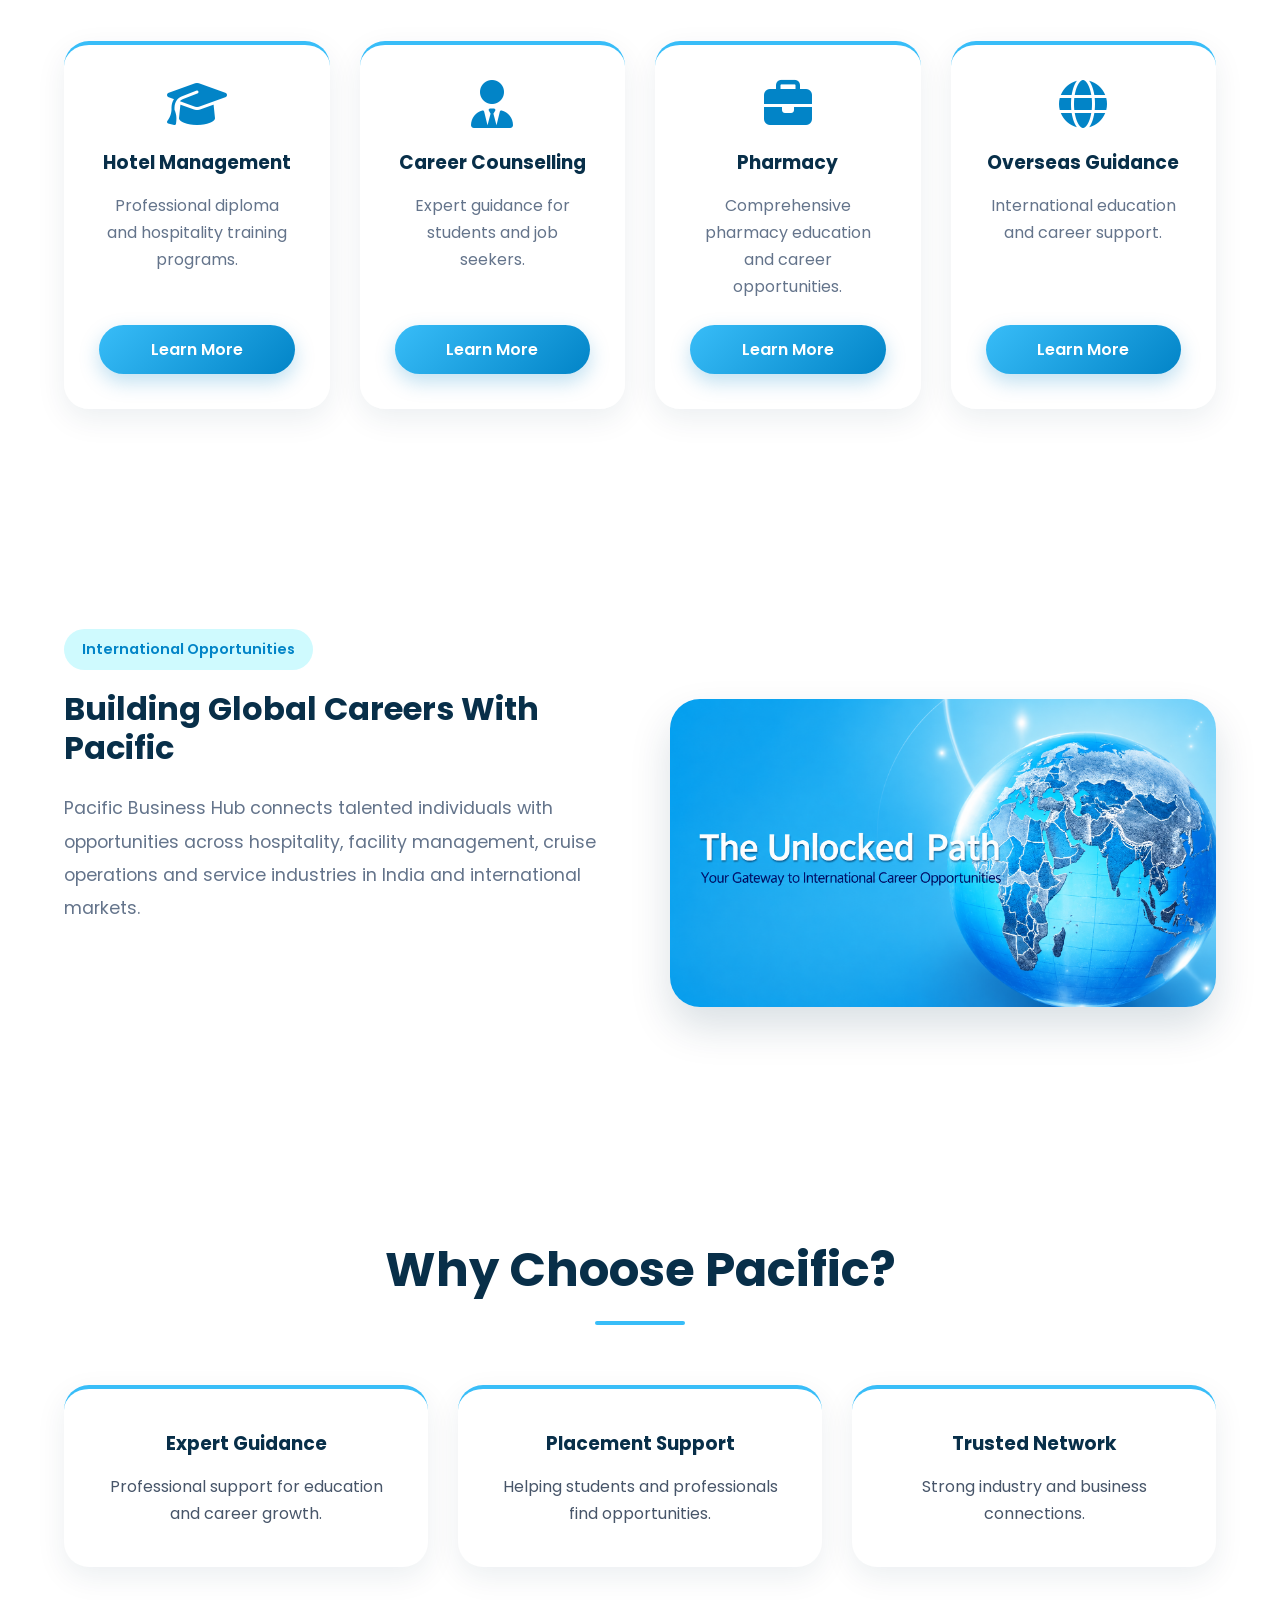
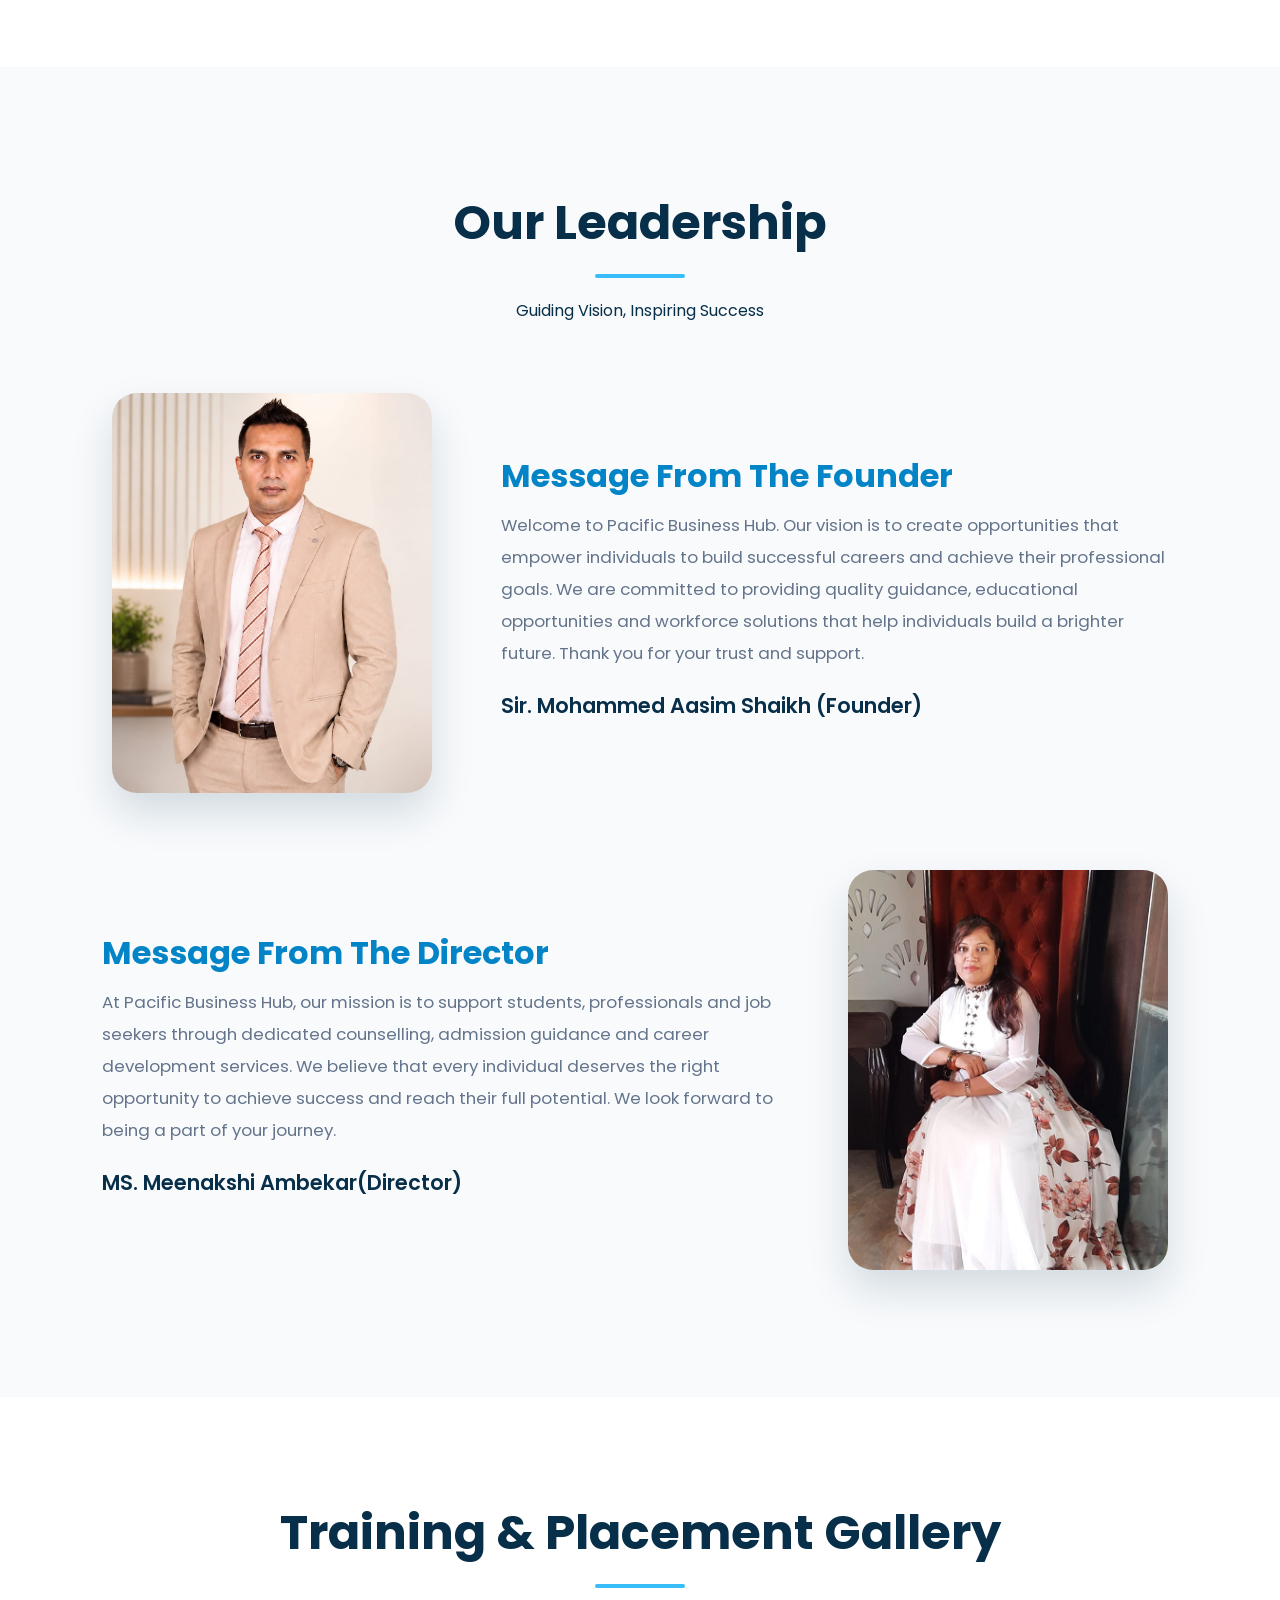
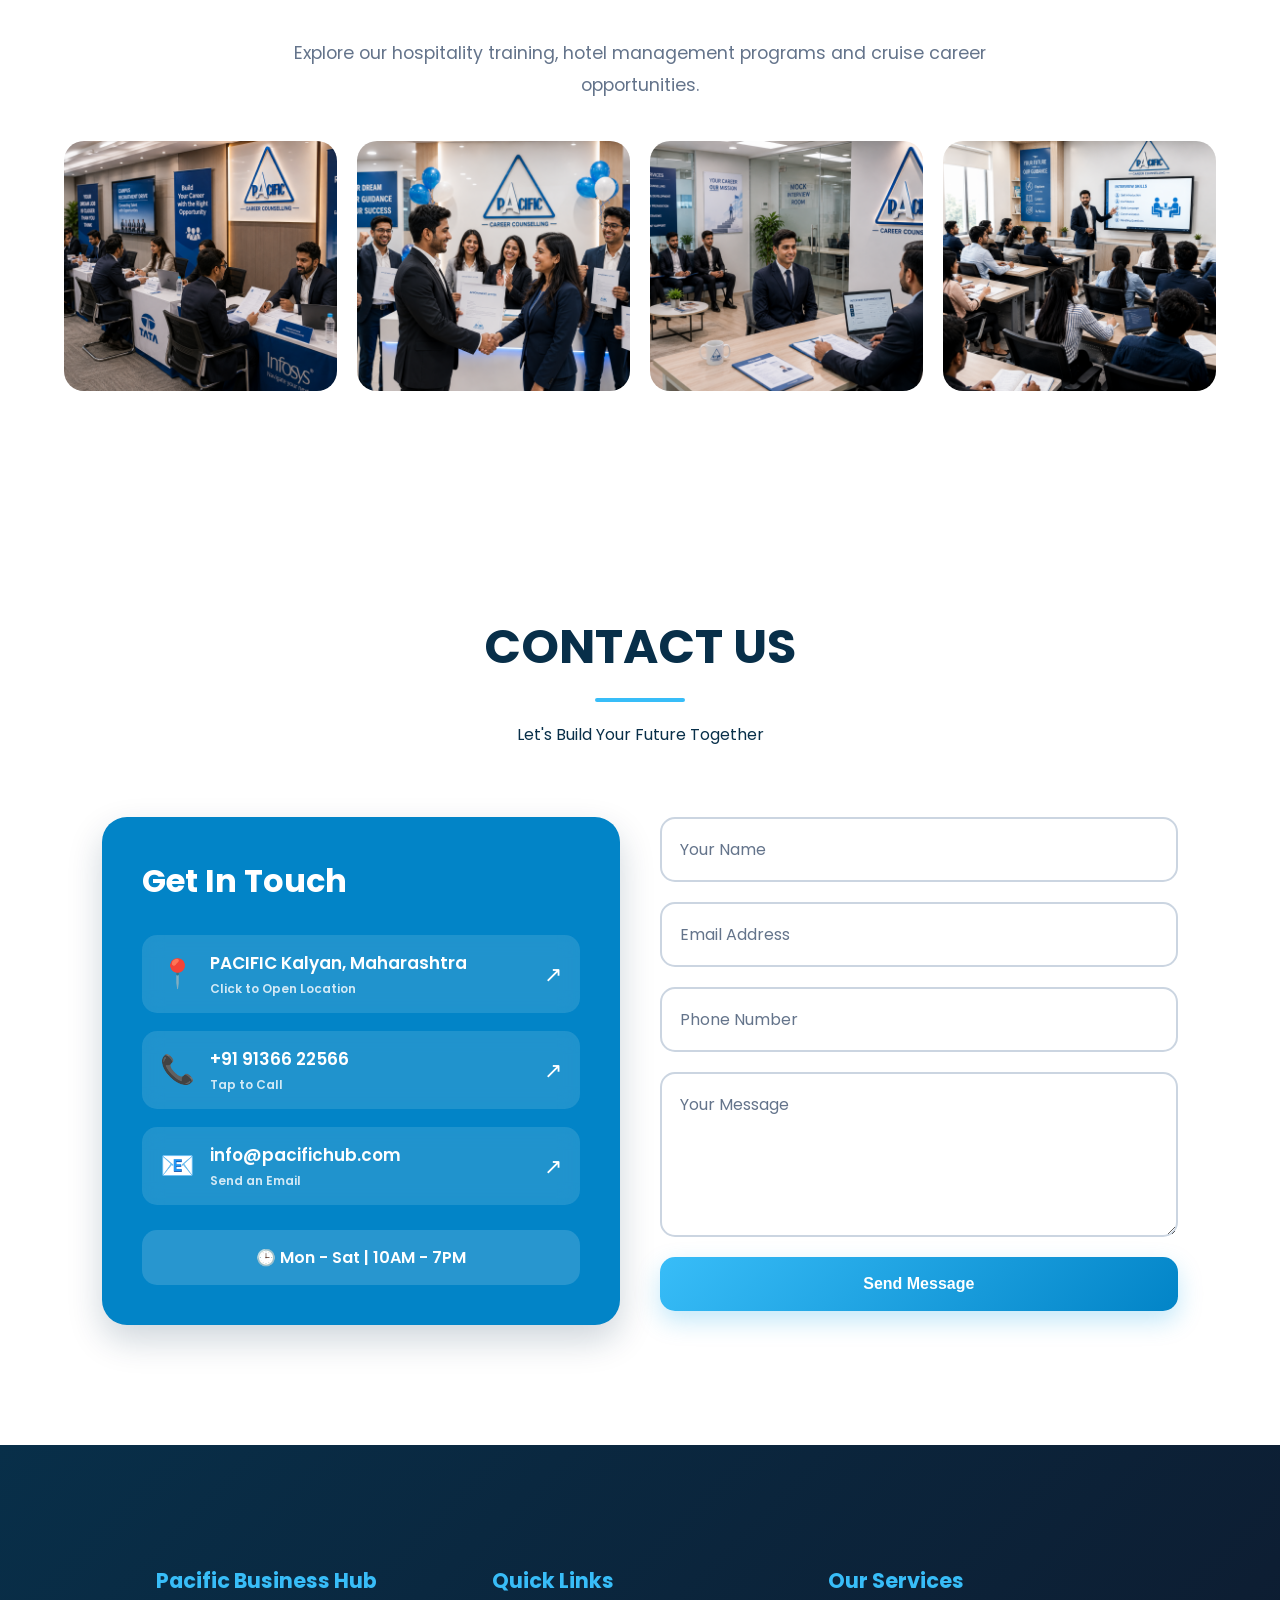
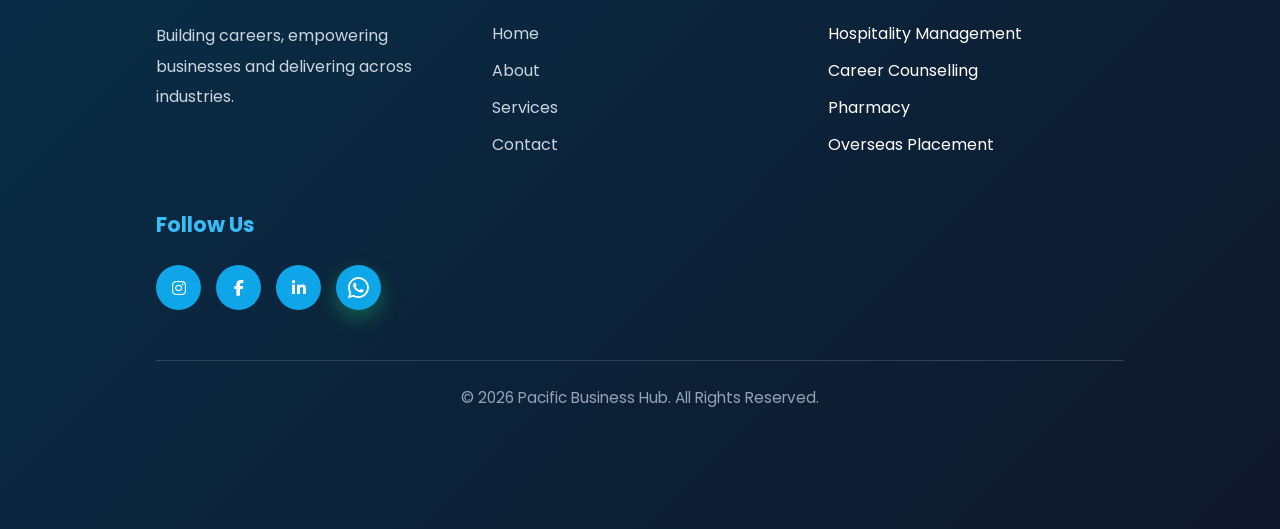
==== commit 3413bdac: "Update print statement from 'Hello' to 'Goodbye'" ====
--- a/index.html
+++ b/index.html
@@ -38,7 +38,7 @@
 <div class="container">
 
 <div class="logo">
-  <img src="pacific_images\pacificlogo.png" alt="paciic logo">
+  <img src="pacificlogo.png" alt="paciic logo">
   </img>
 PACIFIC
 </div>
@@ -75,19 +75,19 @@
     <div class="hero-slider">
 
         <div class="hero-slide active">
-            <img src="pacific_images/ship1.png" alt="Career Guidance">
+            <img src="ship1.png" alt="Career Guidance">
         </div>
 
         <div class="hero-slide">
-            <img src="pacific_images/hm1.png" alt="Professional Services">
+            <img src="hm1.png" alt="Professional Services">
         </div>
 
         <div class="hero-slide">
-            <img src="pacific_images/hero2.png"Facility Management">
+            <img src="hero2.png"Facility Management">
         </div>
 
         <div class="hero-slide">
-            <img src="pacific_images/ph1.png" alt="International Opportunities">
+            <img src="ph1.png" alt="International Opportunities">
         </div>
 
     </div>
@@ -300,7 +300,7 @@
 
 <div class="global-image">
 
-<img src="pacific_images/globle.png"
+<img src="globle.png"
 alt="Global Careers">
 
 </div>
@@ -358,7 +358,7 @@
 
 <div class="leader-img">
 
-<img src="pacific_images\founder.jpeg" alt="Founder">
+<img src="founder.jpeg" alt="Founder">
 
 </div>
 
@@ -387,7 +387,7 @@
 
 <div class="leader-img">
 
-<img src="pacific_images\director.png" alt="Director">
+<img src="director.png" alt="Director">
 
 </div>
 
@@ -423,13 +423,13 @@
 Explore our hospitality training, hotel management programs and cruise career opportunities.
 </p>
 <div class="gallery-grid">
-<img src="pacific_images/g1.png" alt="Luxury Hotel">
-
-<img src="pacific_images/g2.png" alt="Hotel Management Training">
-
-<img src="pacific_images/g3.png" alt="Hospitality Students">
-
-<img src="pacific_images/g4.png" alt="Cruise Ship">
+<img src="g1.png" alt="Luxury Hotel">
+
+<img src="g2.png" alt="Hotel Management Training">
+
+<img src="g3.png" alt="Hospitality Students">
+
+<img src="g4.png" alt="Cruise Ship">
 
 </div>
 
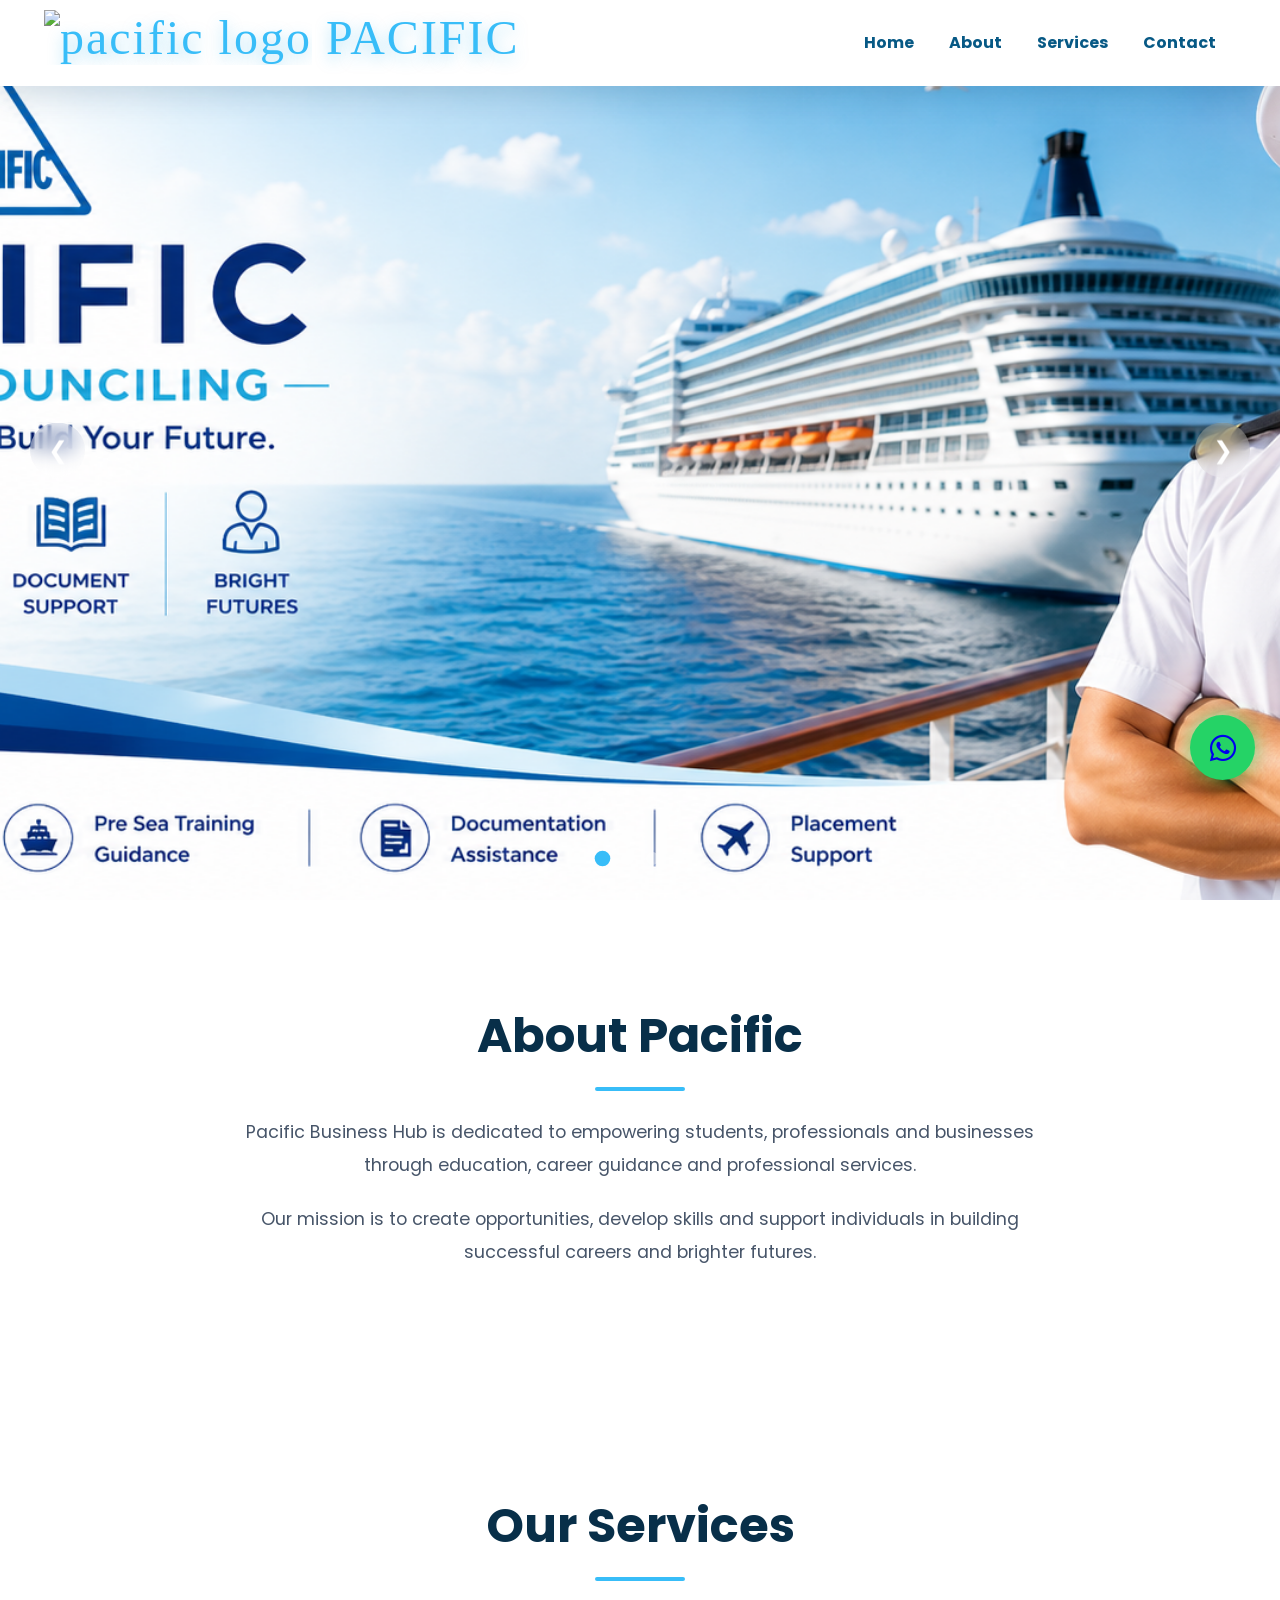
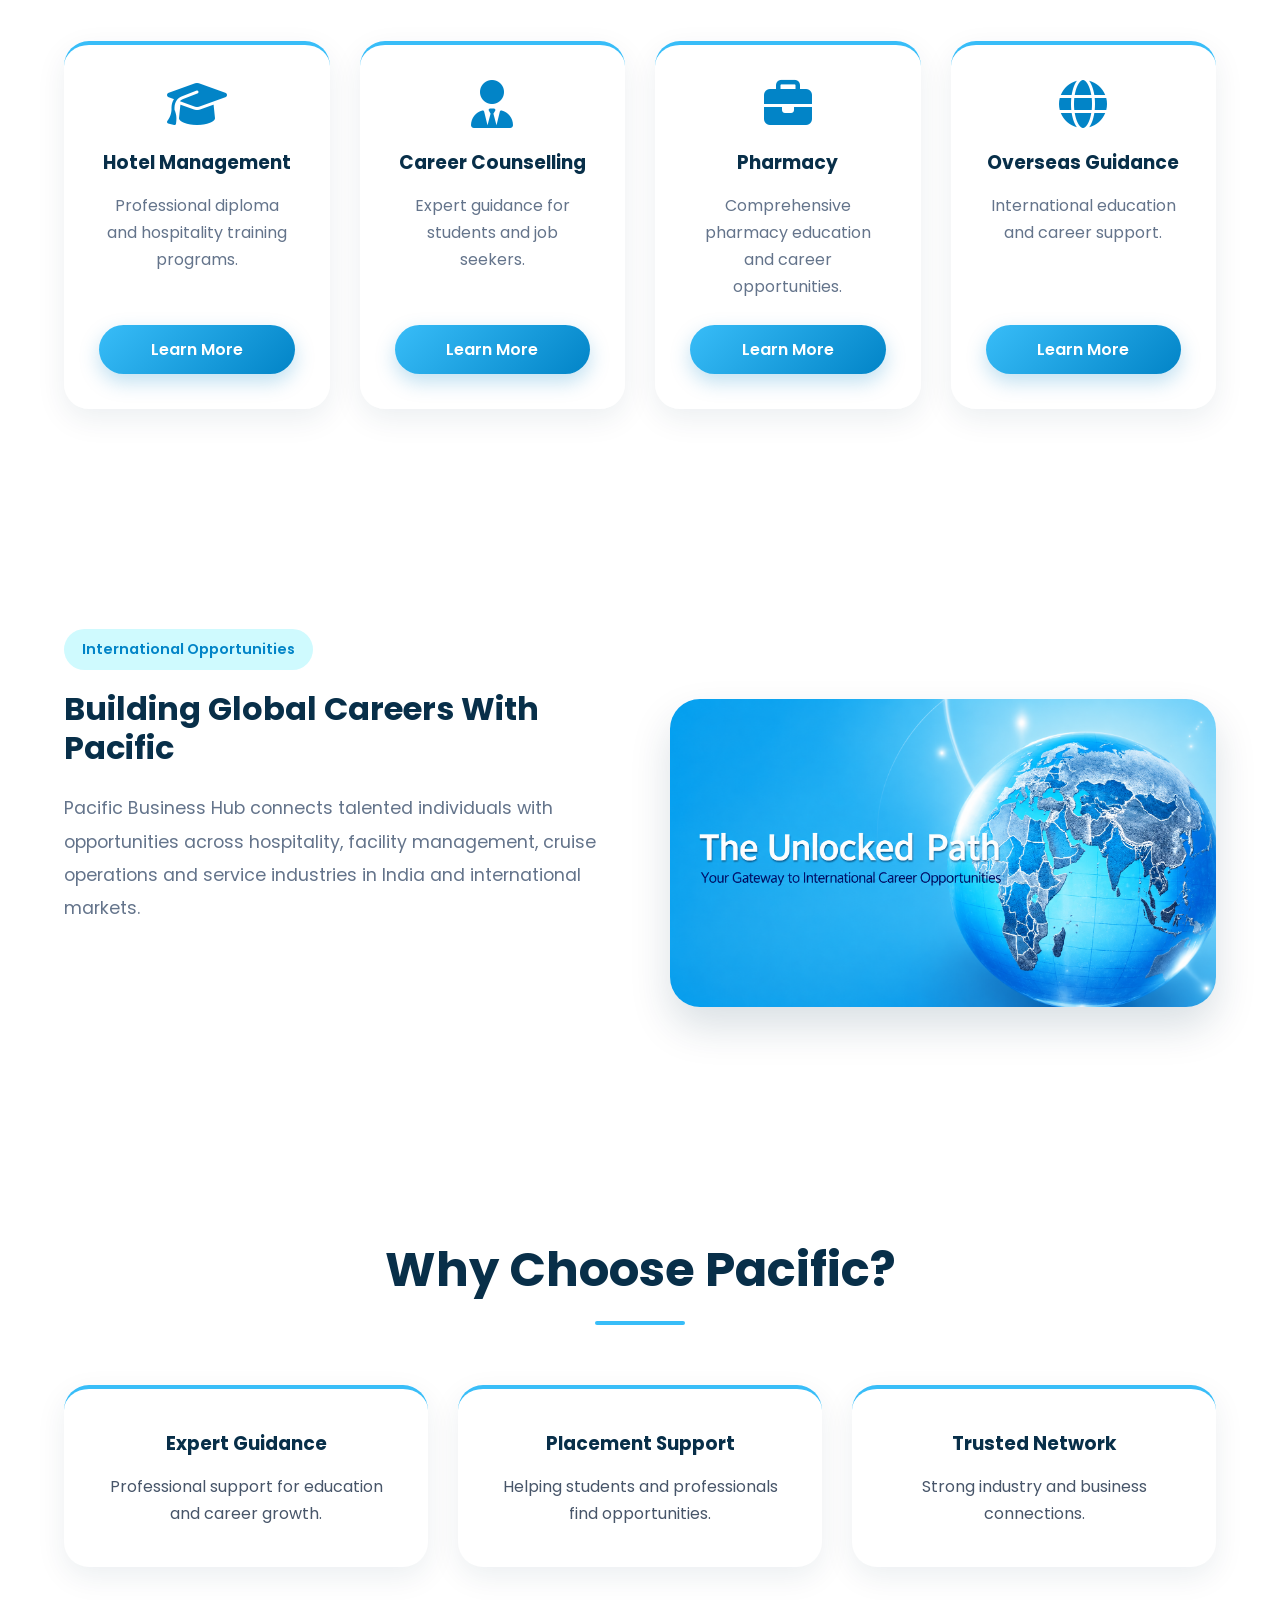
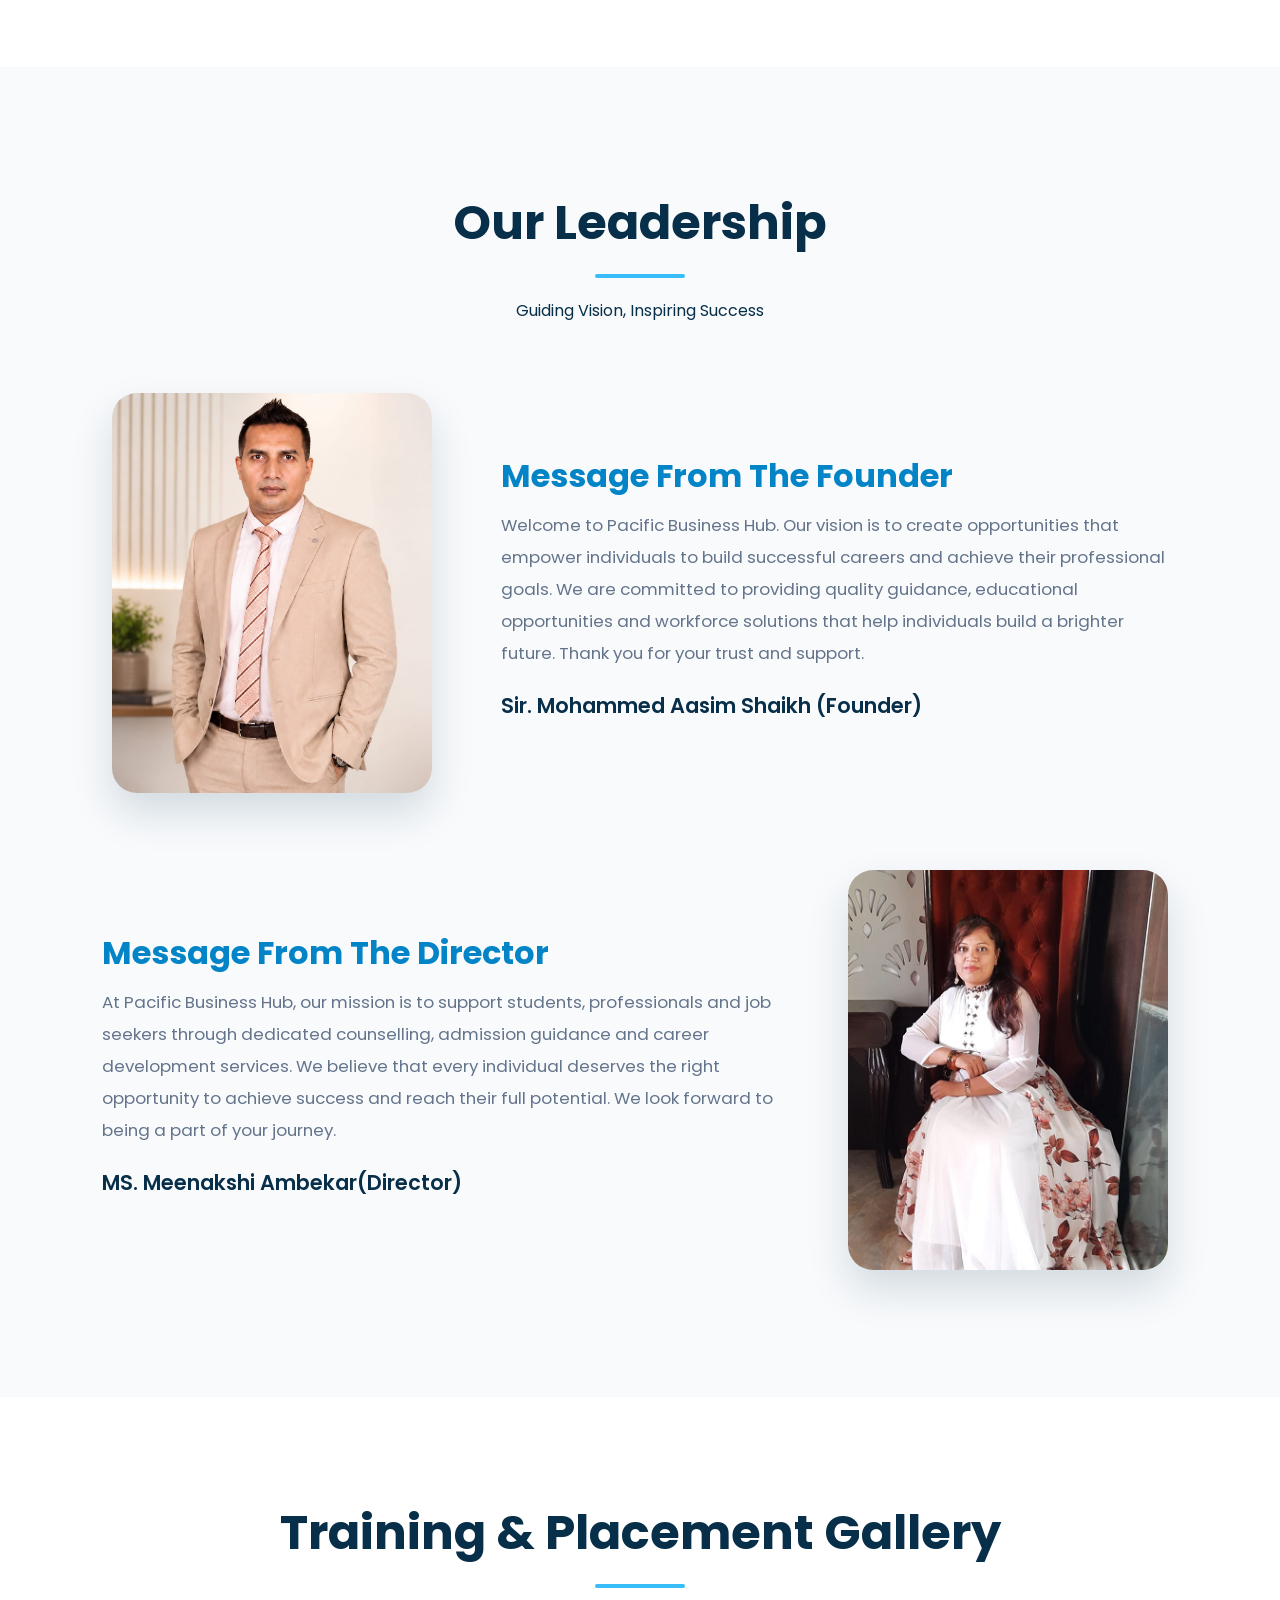
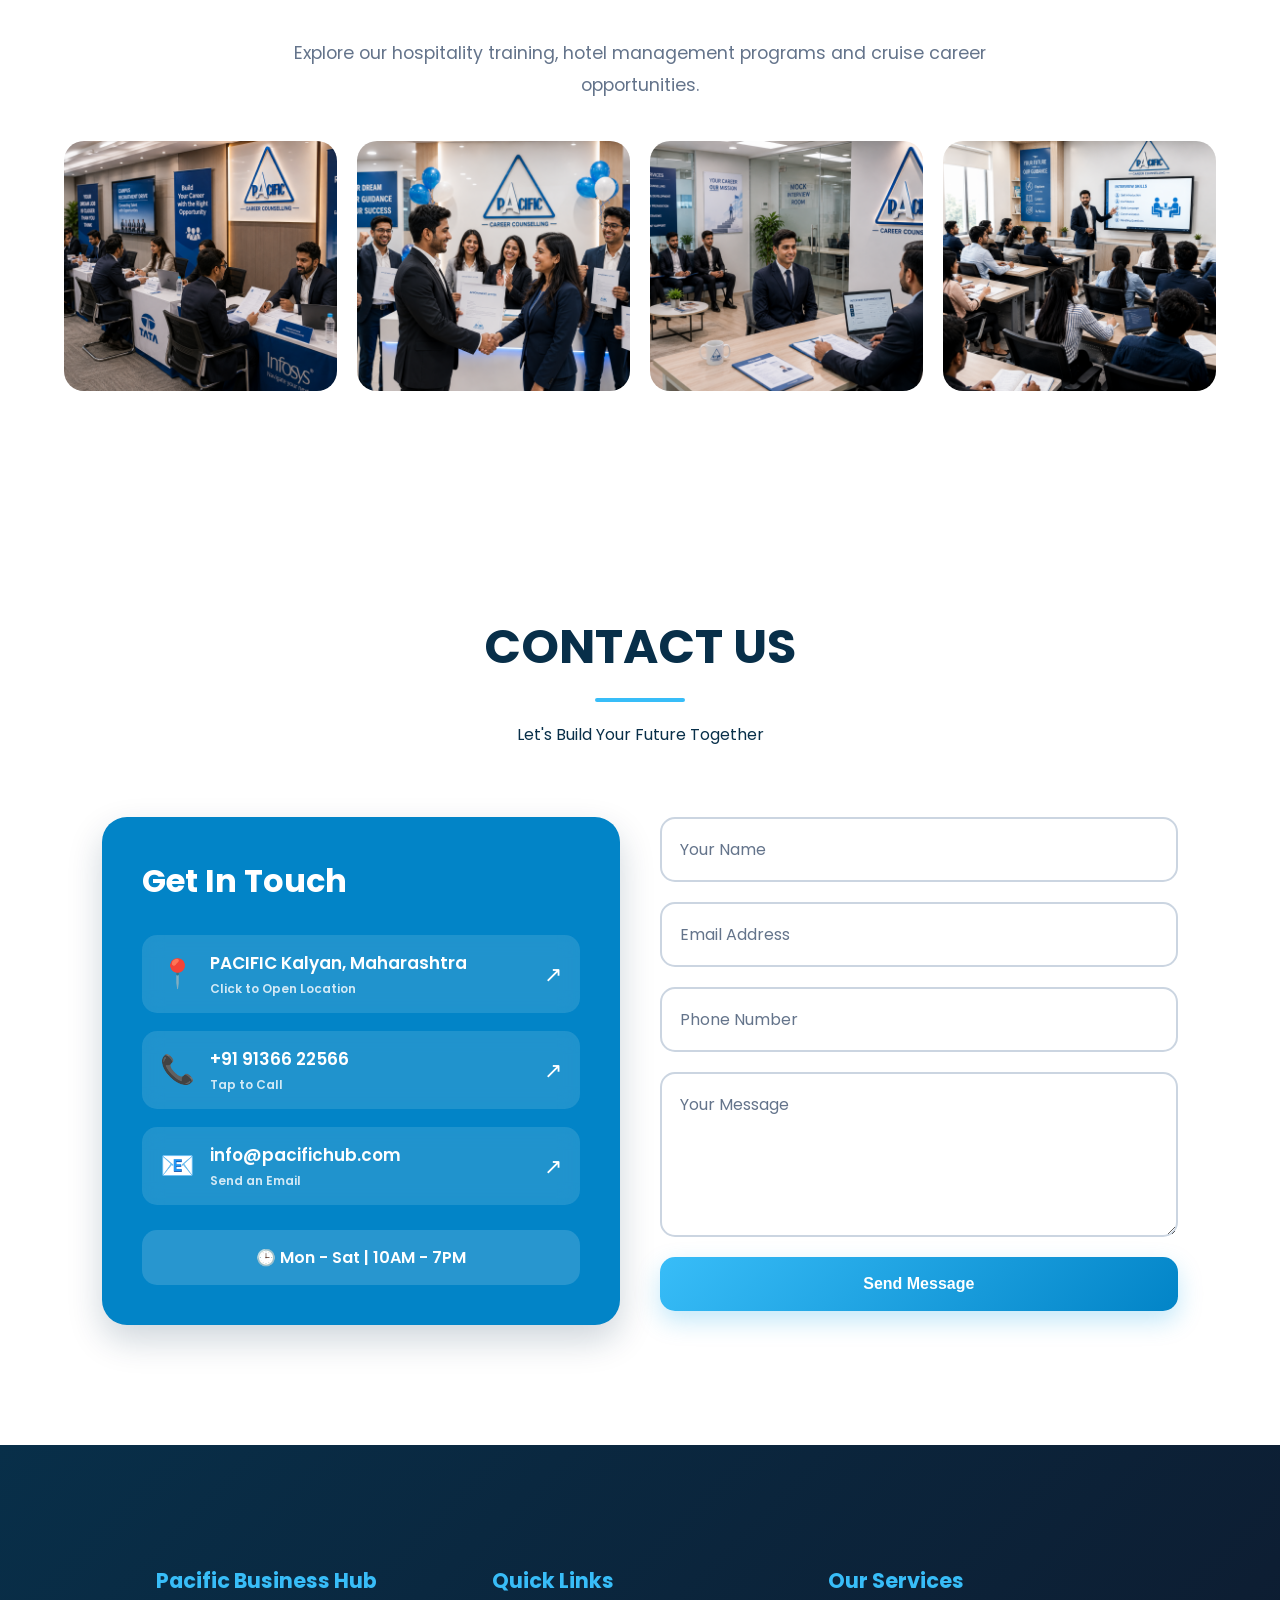
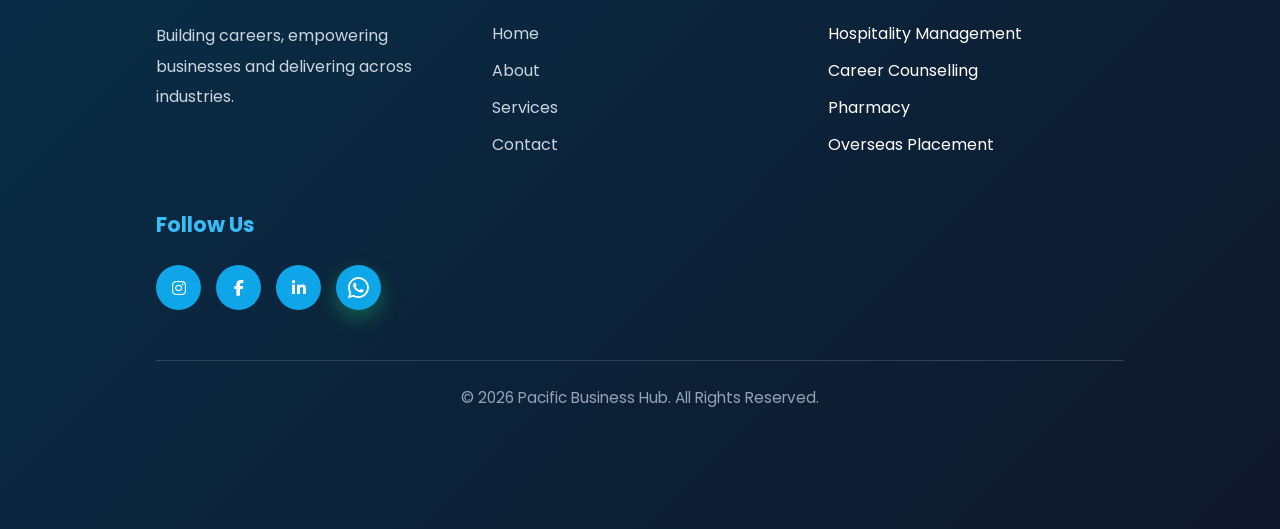
==== commit 64c6fb4c: "Fix HTML encoding issues in index.html" ====
--- a/index.html
+++ b/index.html
@@ -9,7 +9,7 @@
 content="width=device-width, initial-scale=1.0">
 
 <title>Pacific Business Hub</title>
-<link rel="icon" type="image/png" href="pacific_images/pacificlogo.png">
+<link rel="icon" type="image/png" href="pacificlogo.png">
 <link rel="stylesheet" href="pacific.css">
 
 <link rel="stylesheet" href="Responsive.css">
@@ -38,7 +38,7 @@
 <div class="container">
 
 <div class="logo">
-  <img src="pacificlogo.png" alt="paciic logo">
+  <img src="pacific images/pacificlogo.png" alt="pacific logo">
   </img>
 PACIFIC
 </div>
--- a/Responsive.css
+++ b/Responsive.css
@@ -181,3 +181,19 @@
     bottom:15px;
 }
 }
+
+@media(max-width:768px){
+
+.leader-card,
+.leader-card.reverse{
+    flex-direction:column;
+    text-align:center;
+}
+
+.leader-img img{
+    width:220px;
+    height:auto;
+    object-fit:contain;
+}
+
+}
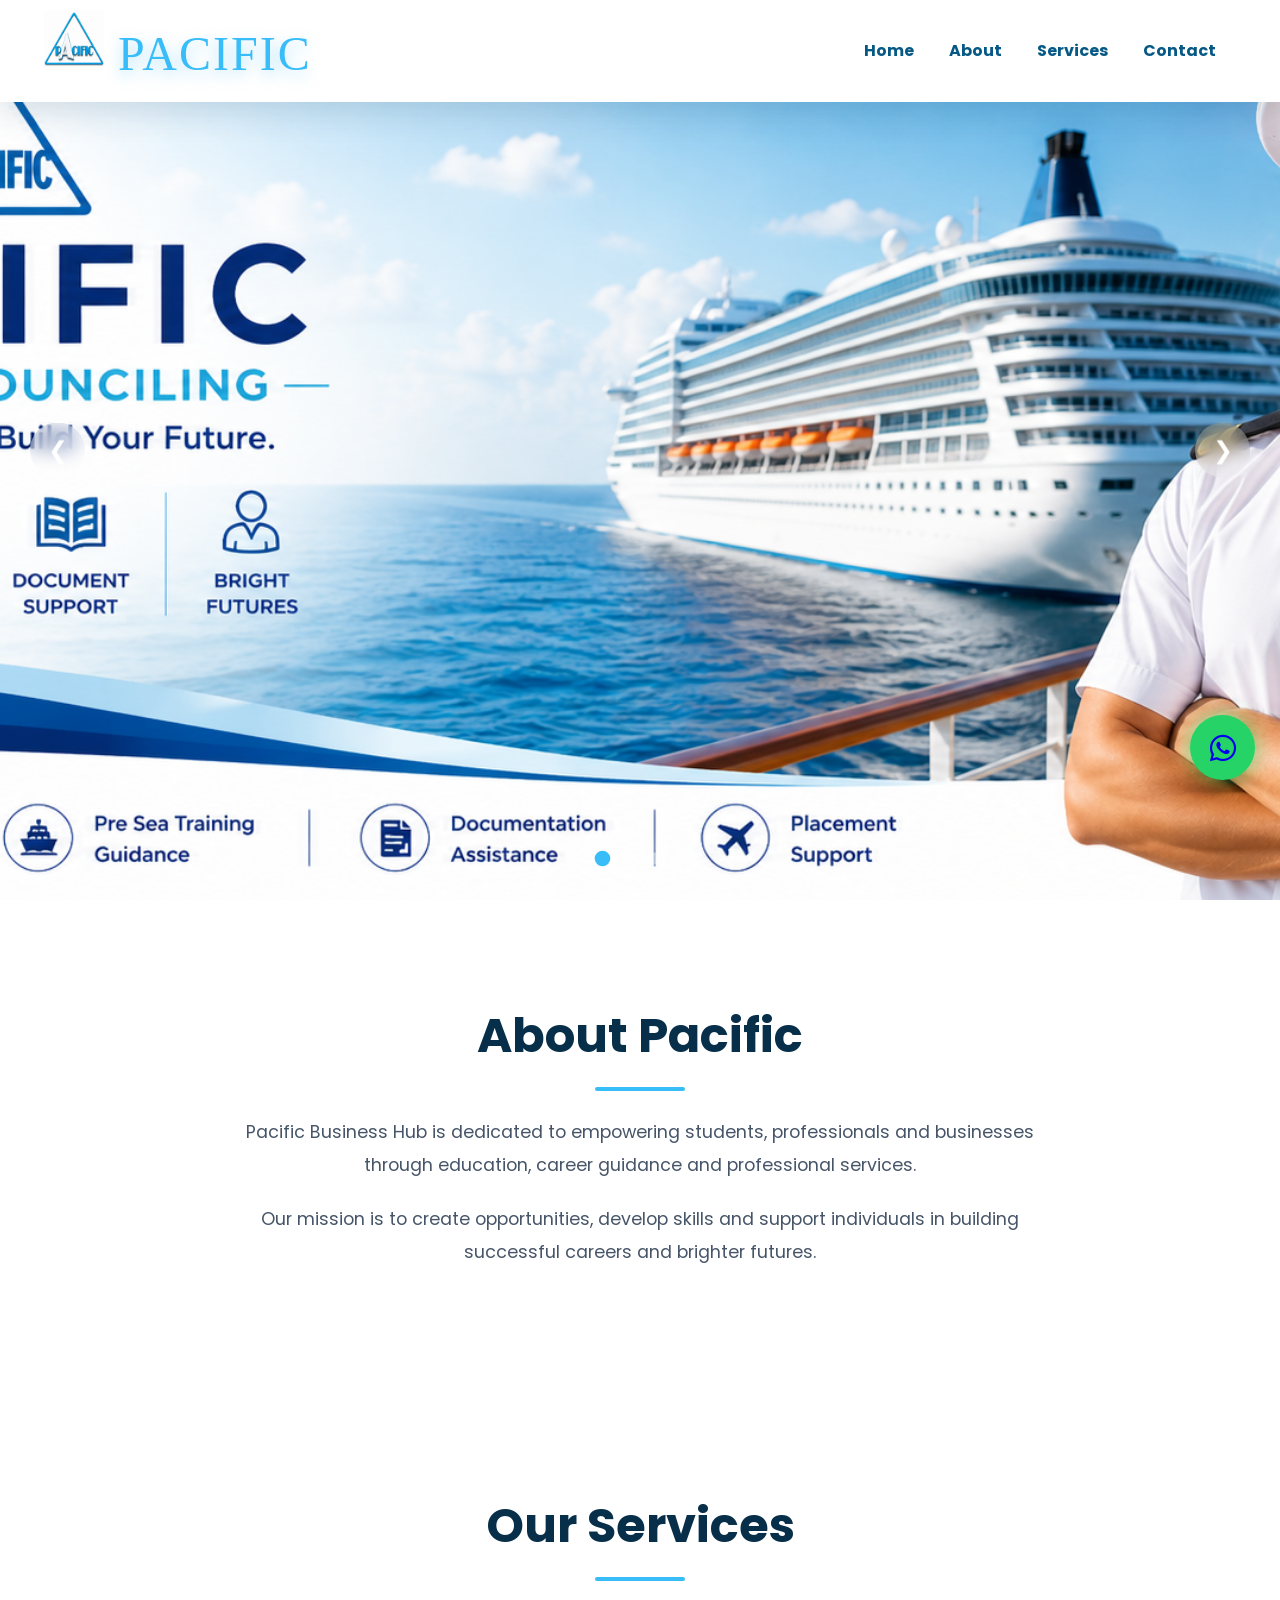
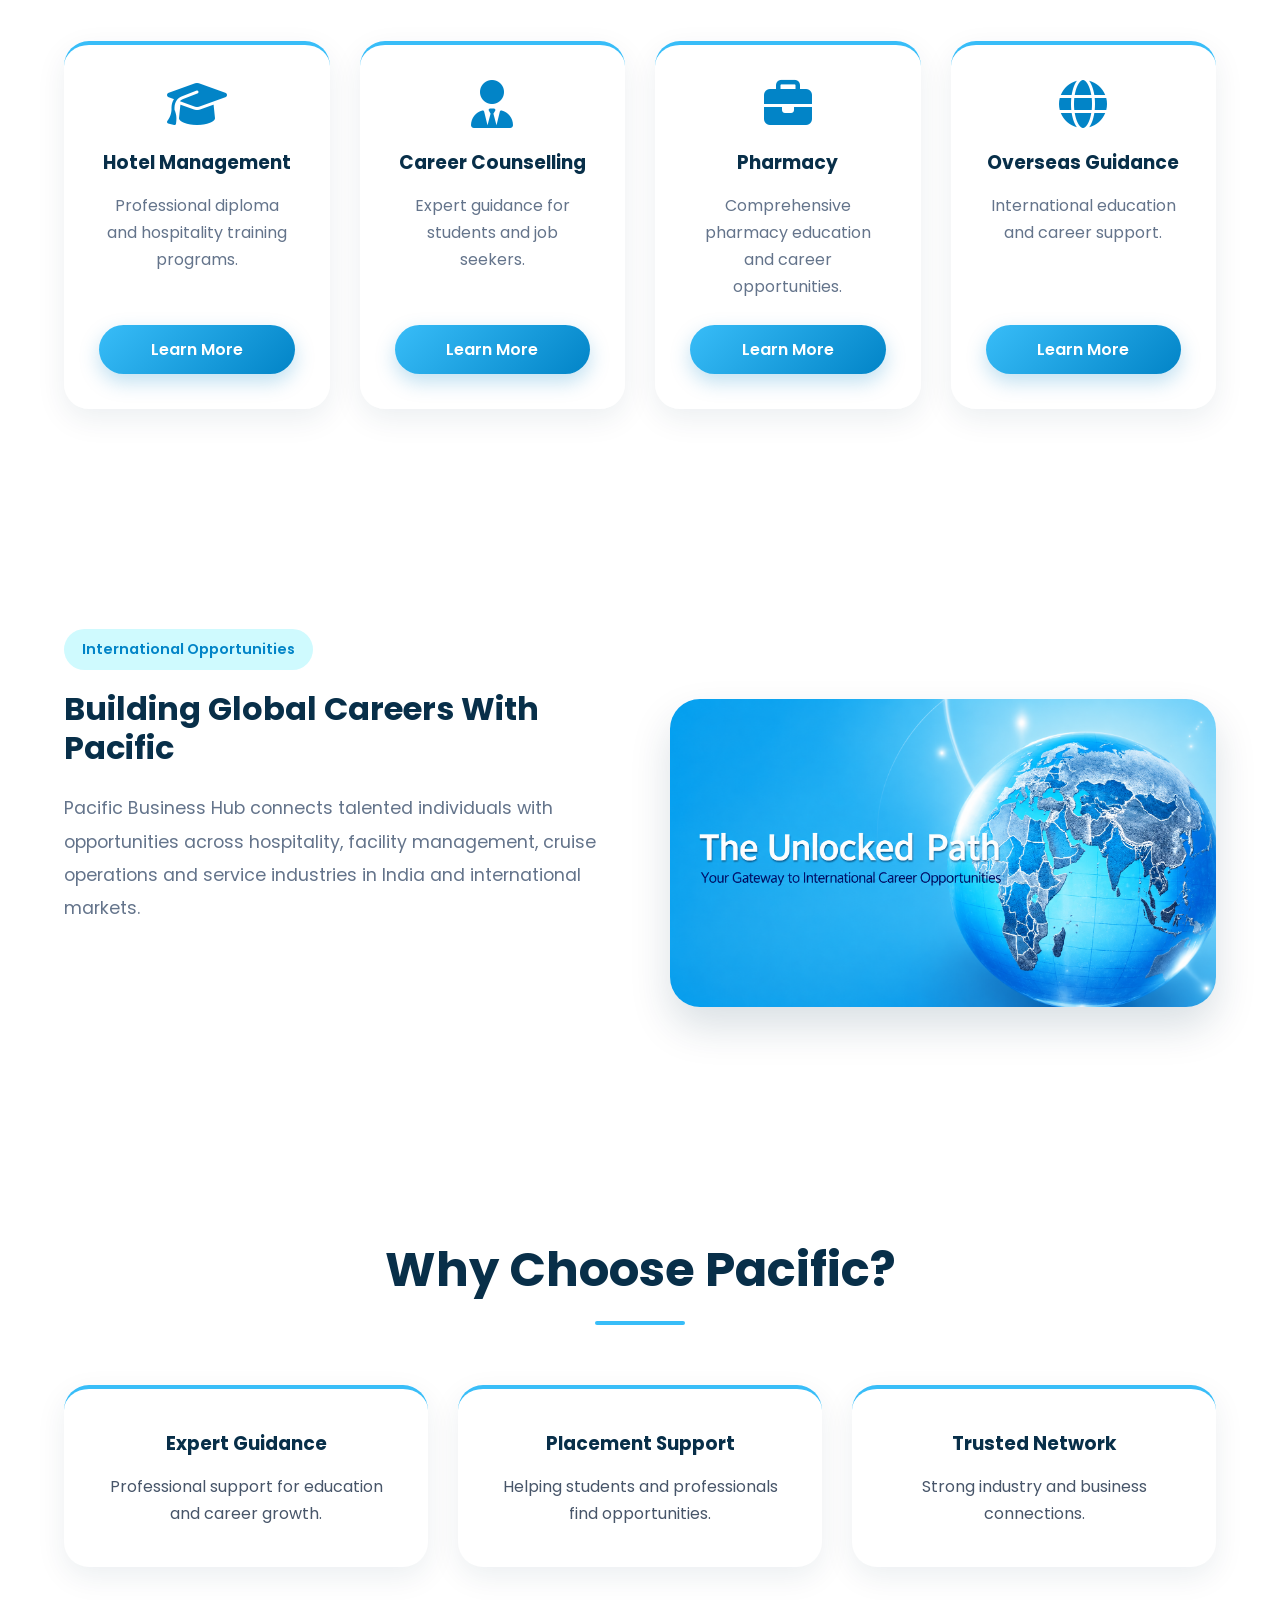
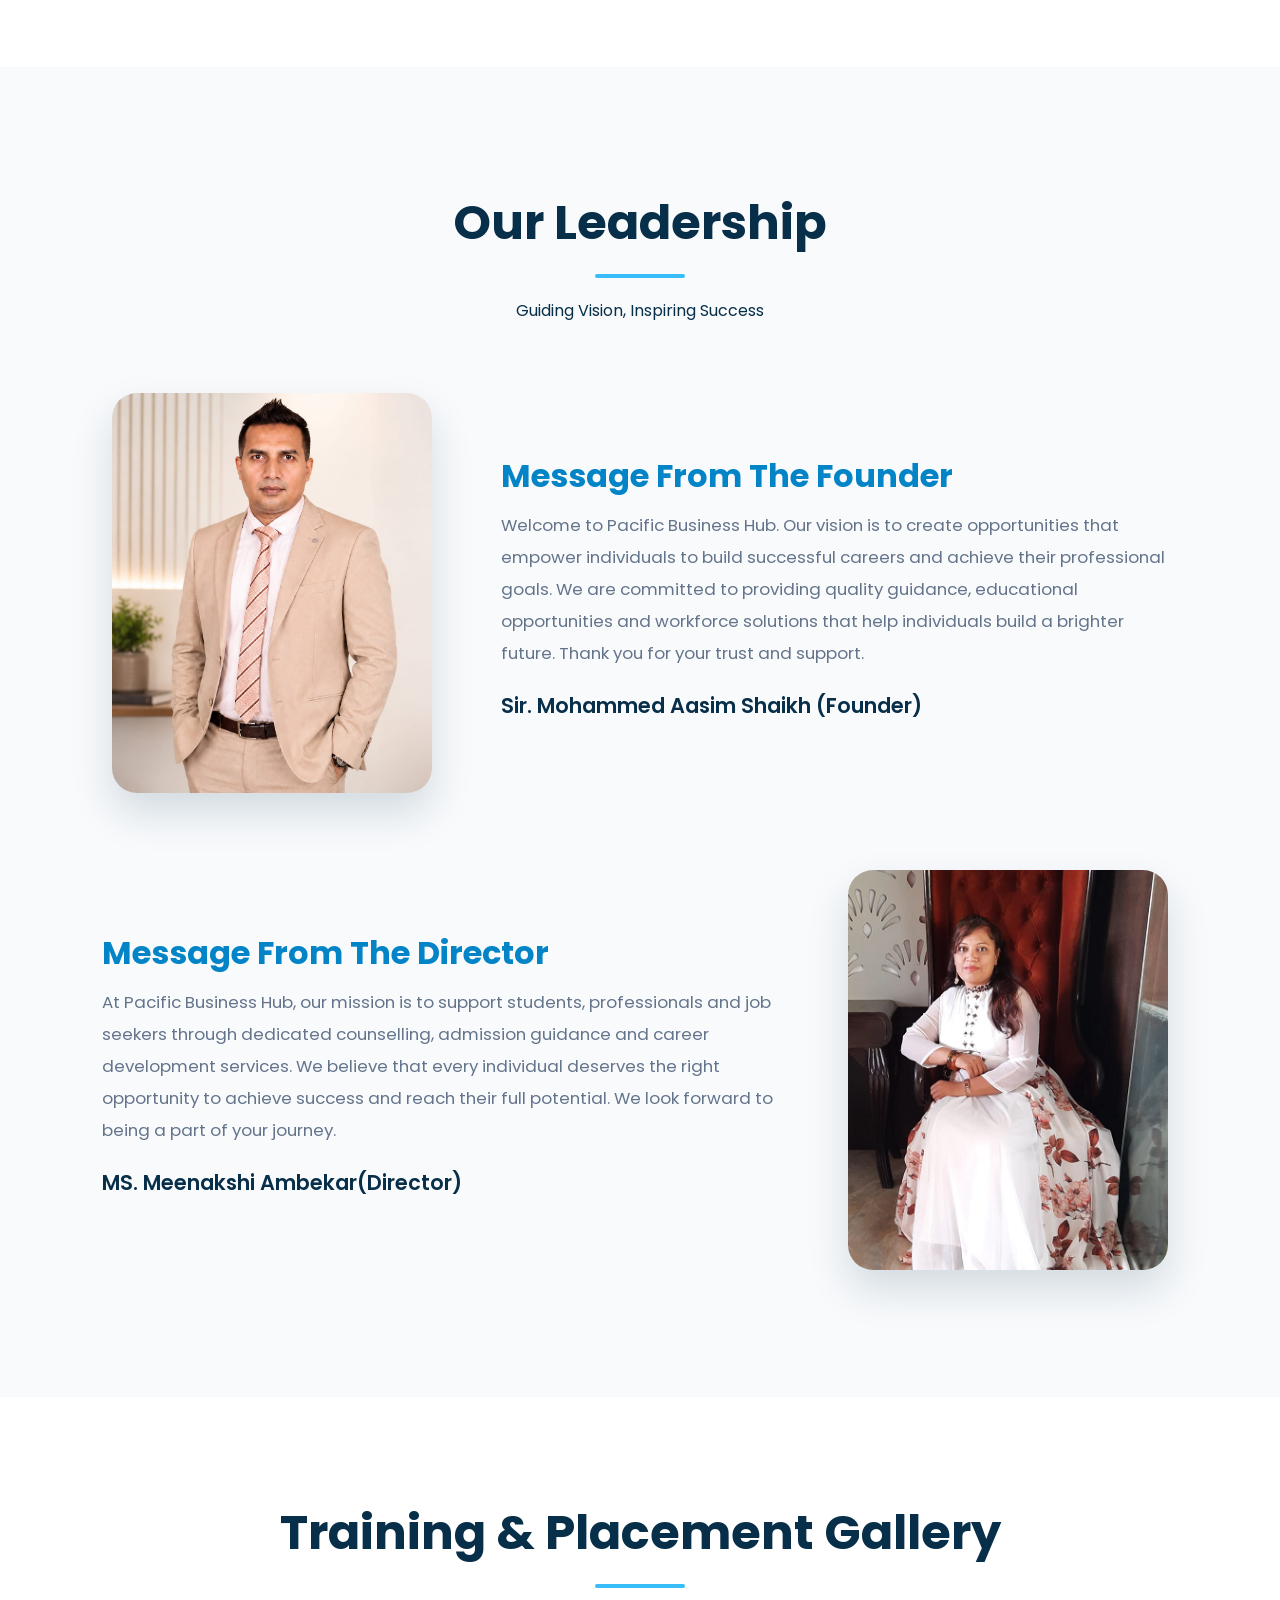
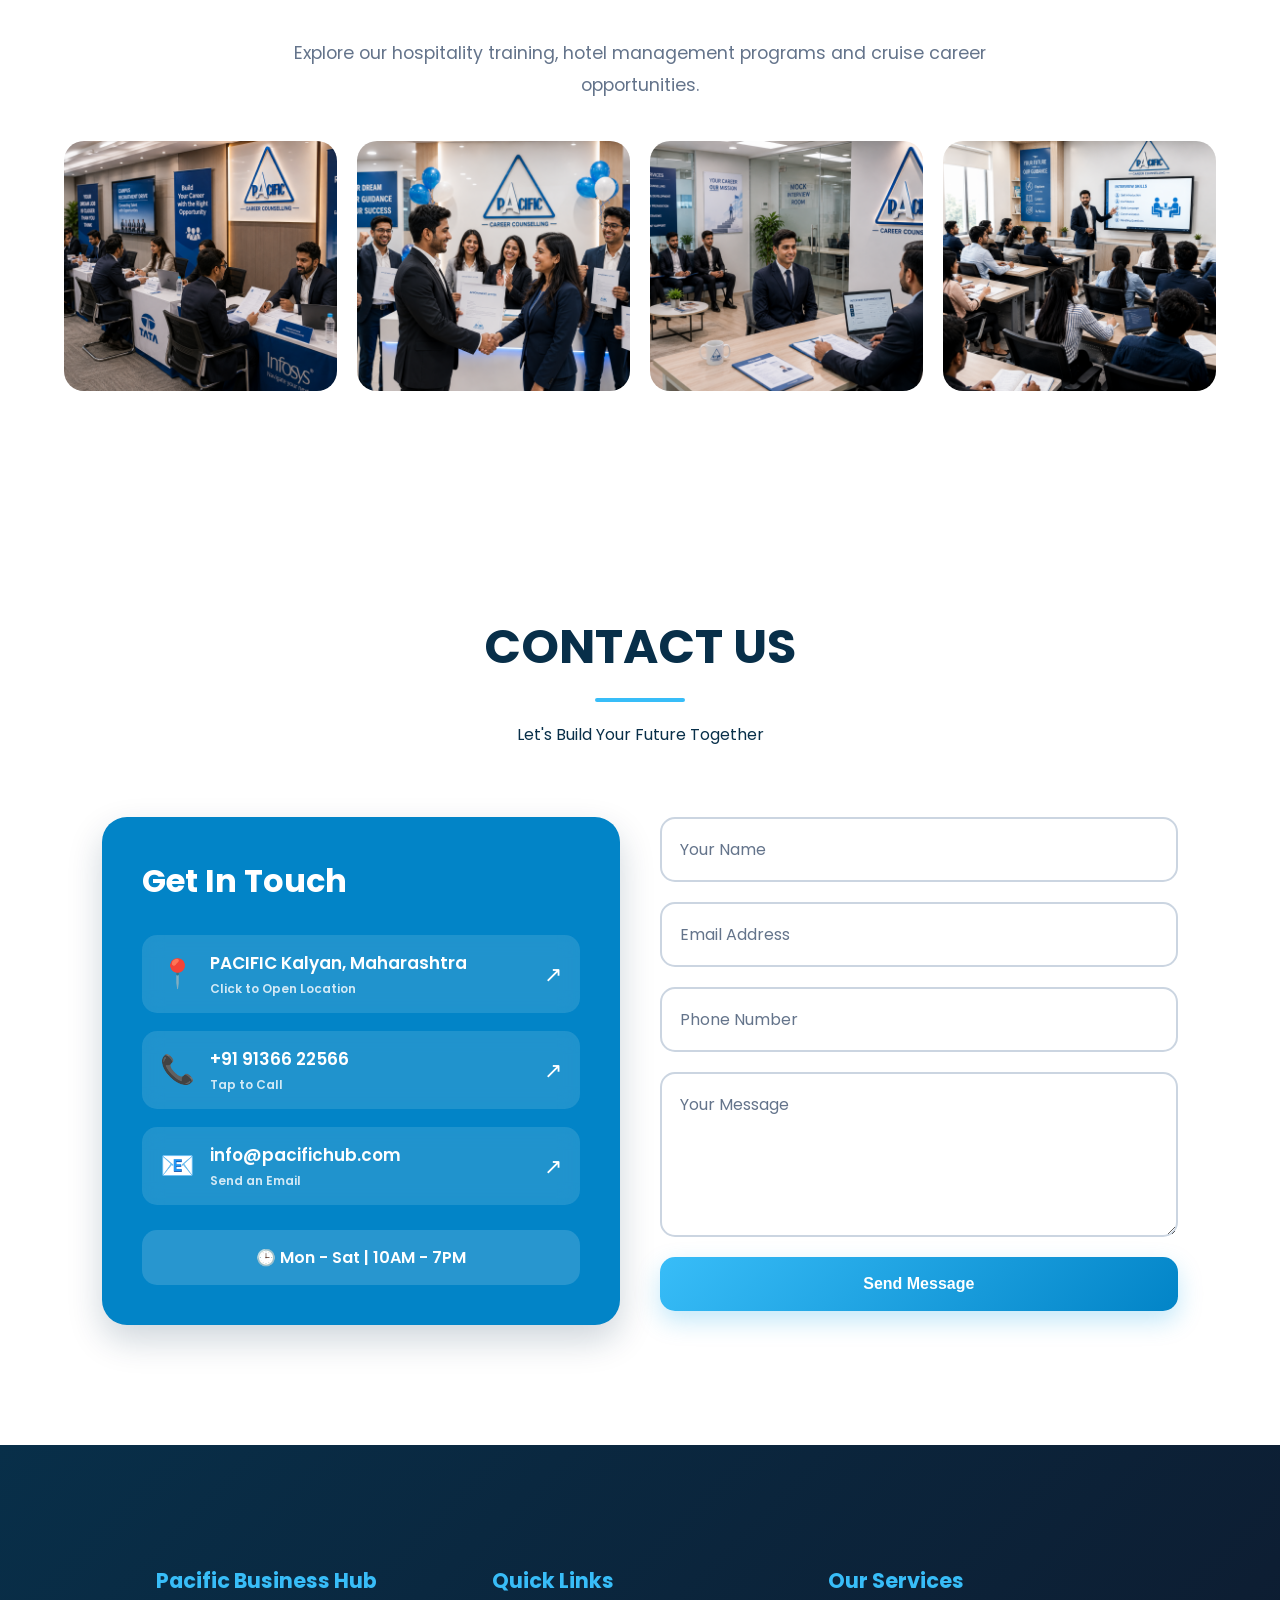
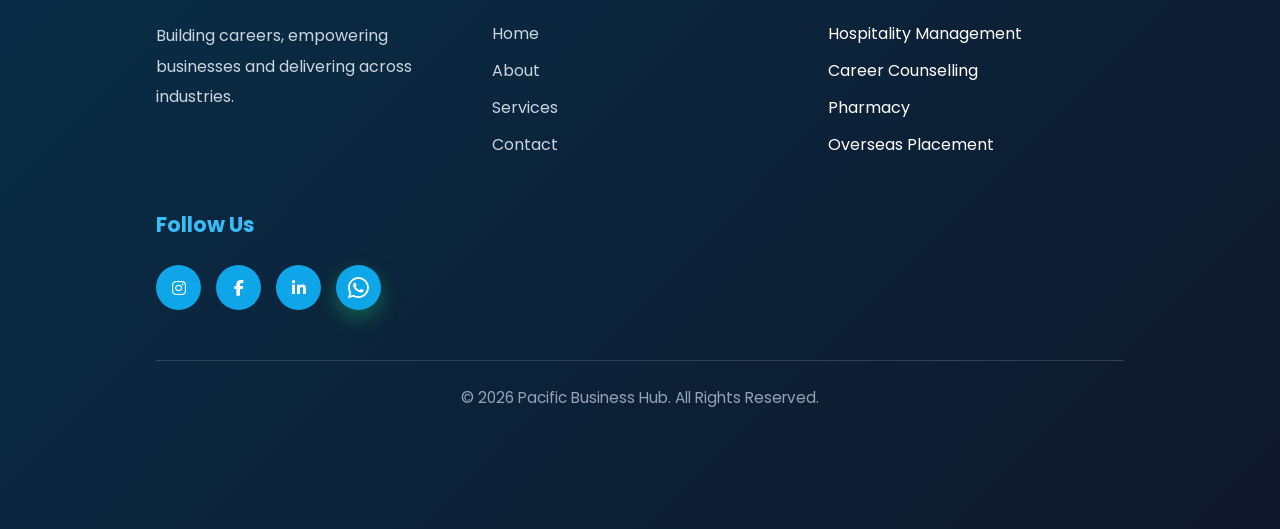
==== commit b729b947: "Update index.html" ====
--- a/index.html
+++ b/index.html
@@ -38,7 +38,7 @@
 <div class="container">
 
 <div class="logo">
-  <img src="pacific images/pacificlogo.png" alt="pacific logo">
+  <img src="pacificlogo.png" alt="pacific logo">
   </img>
 PACIFIC
 </div>
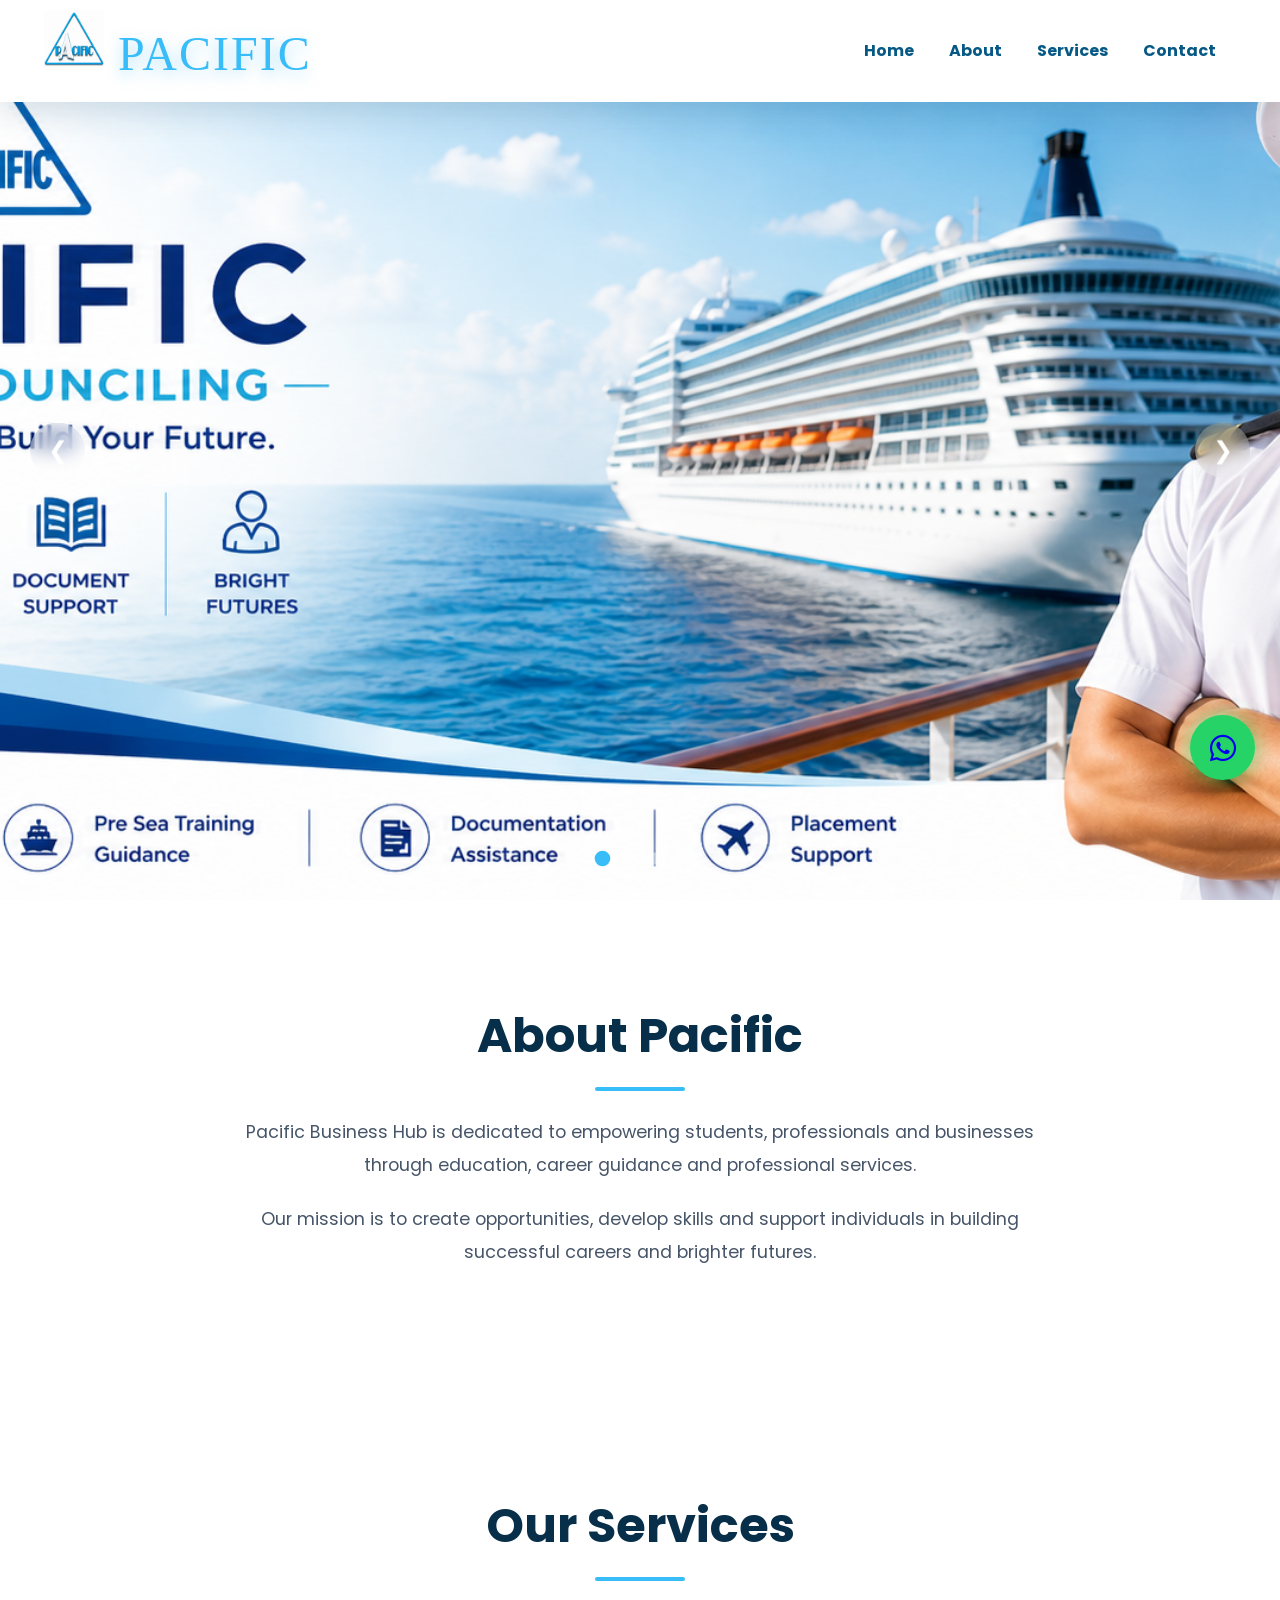
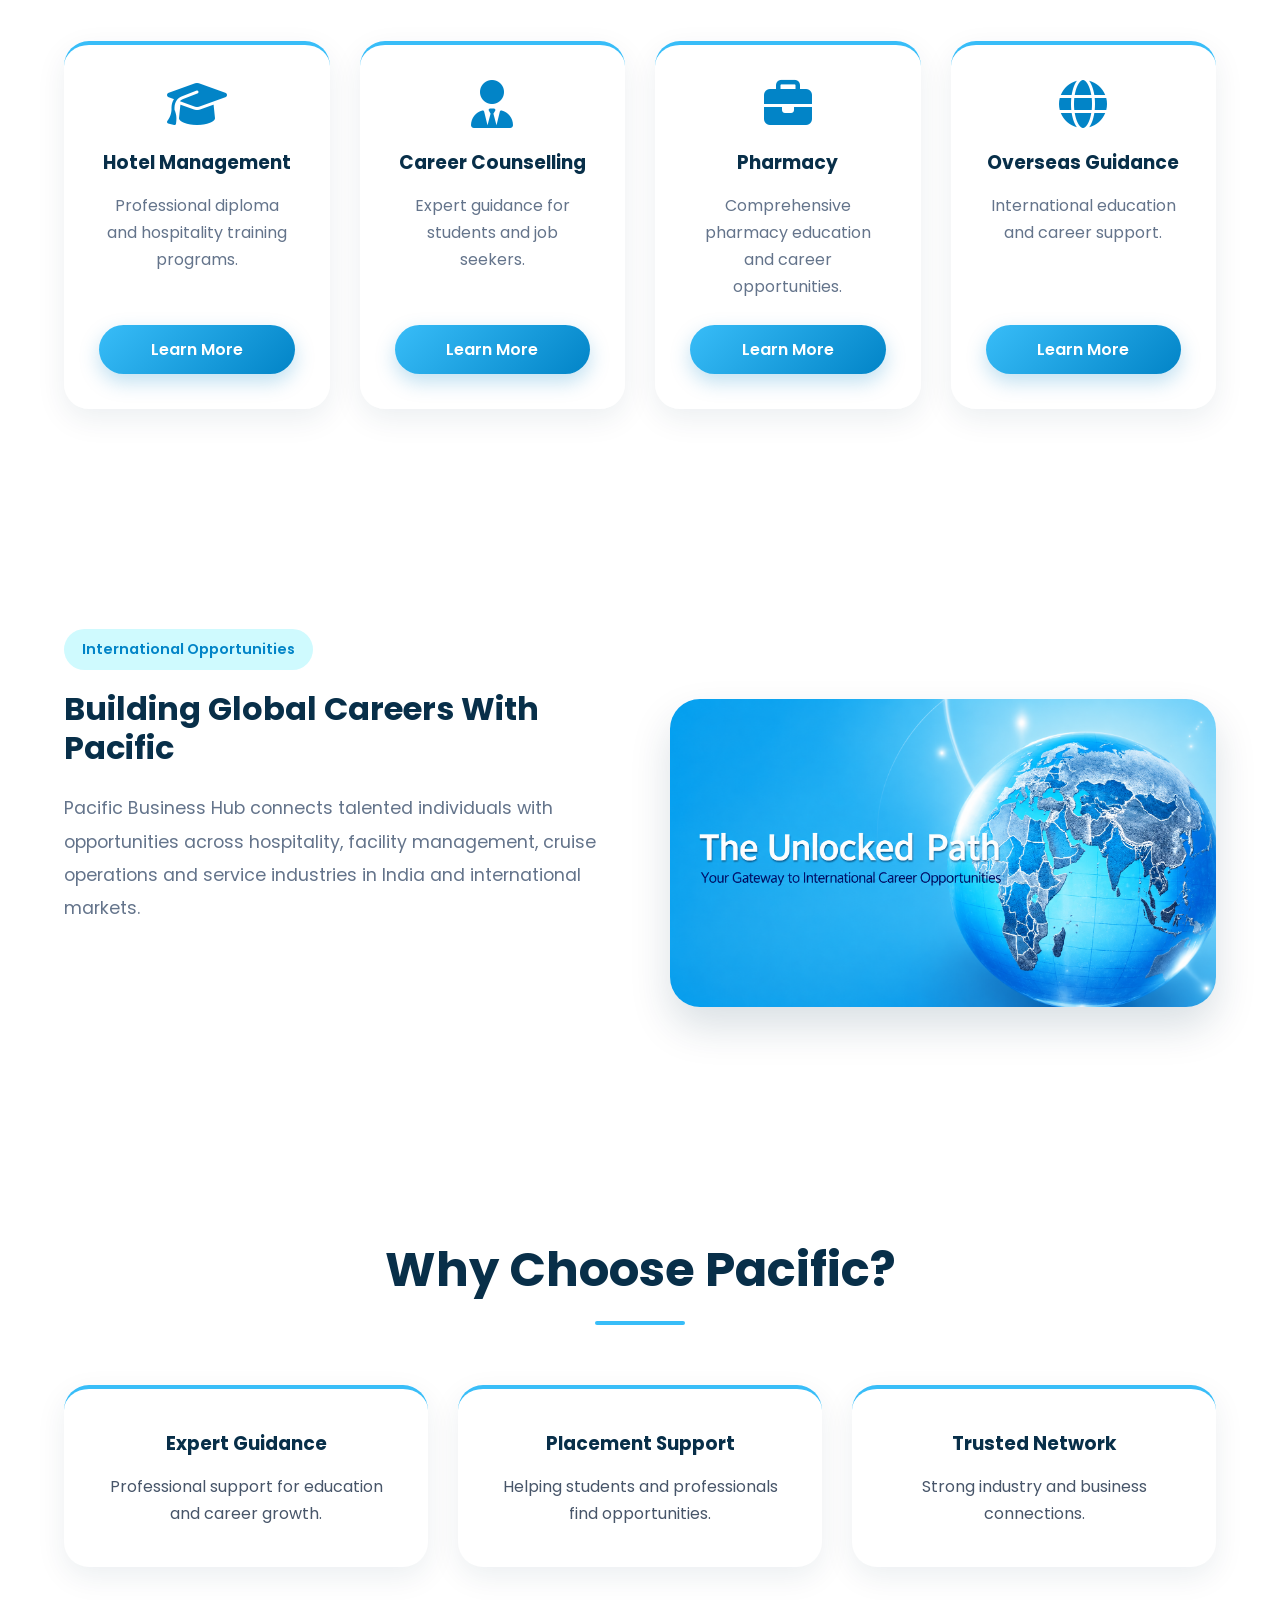
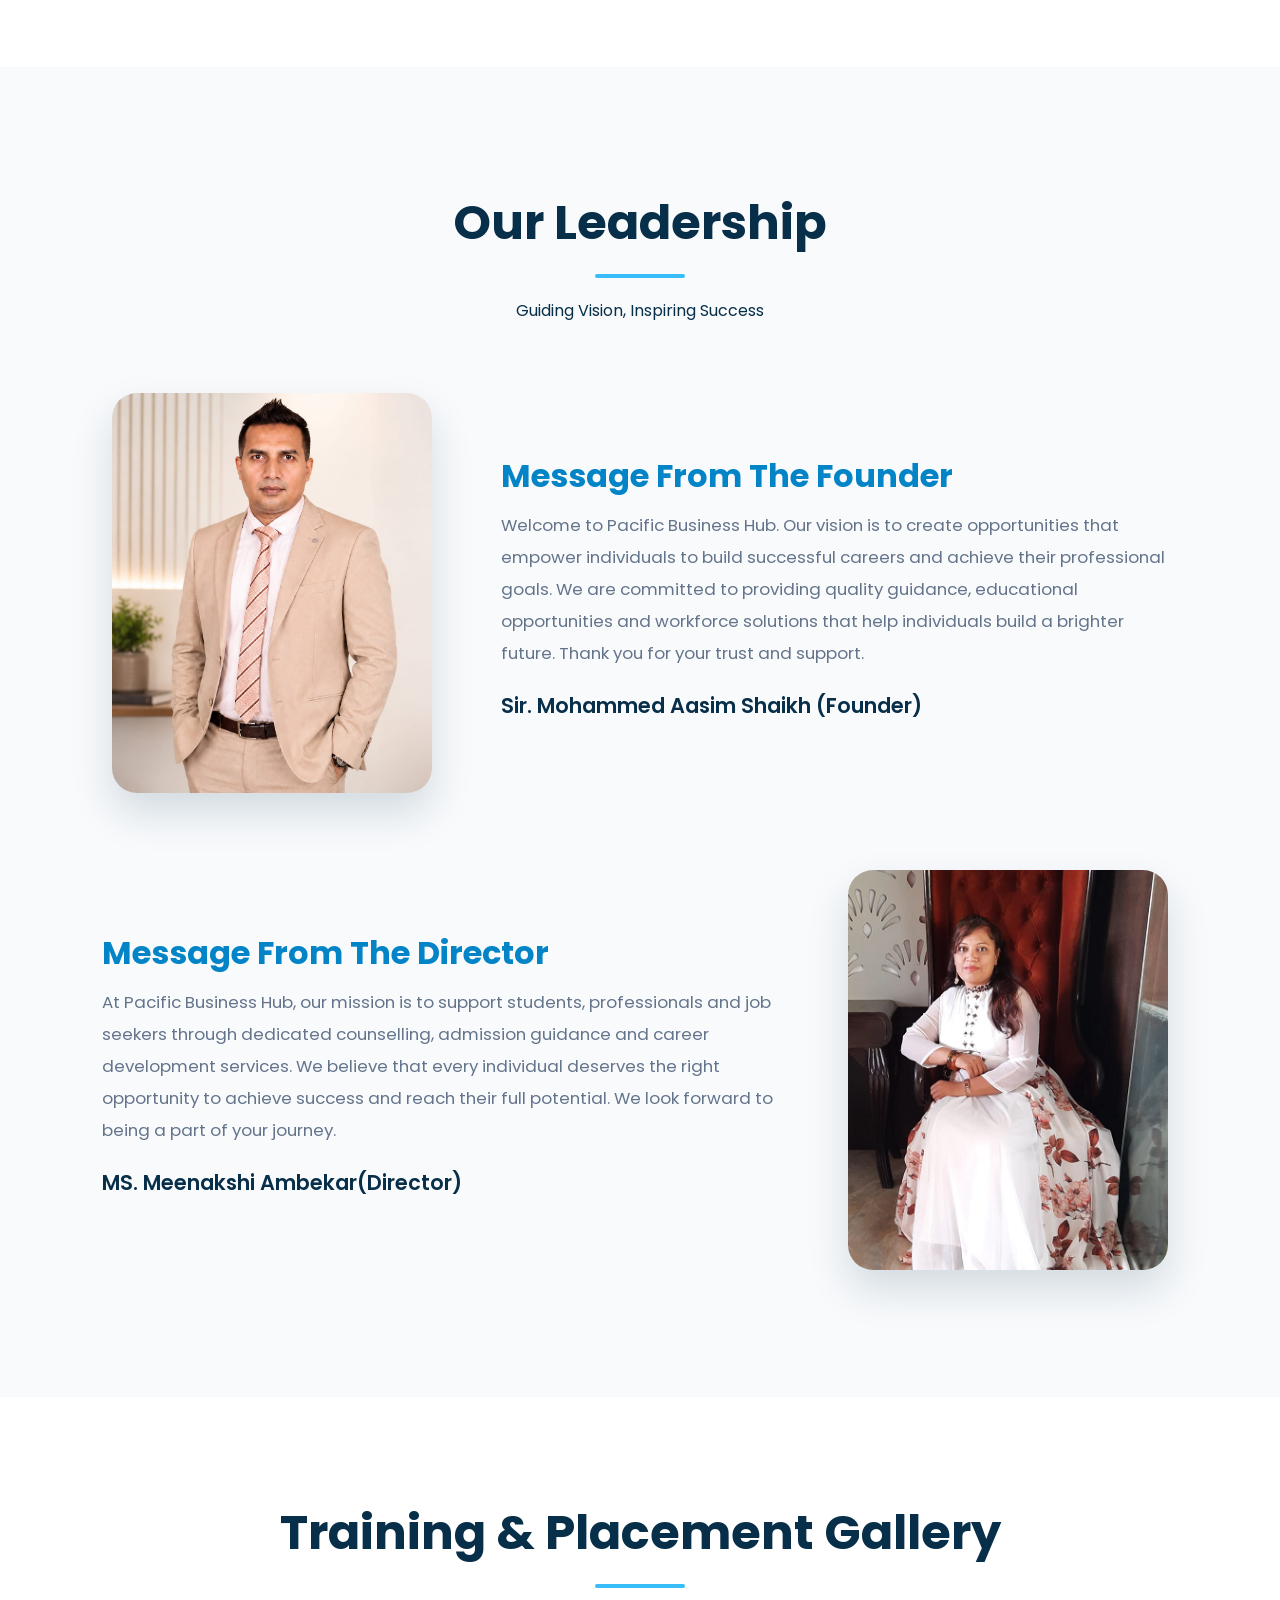
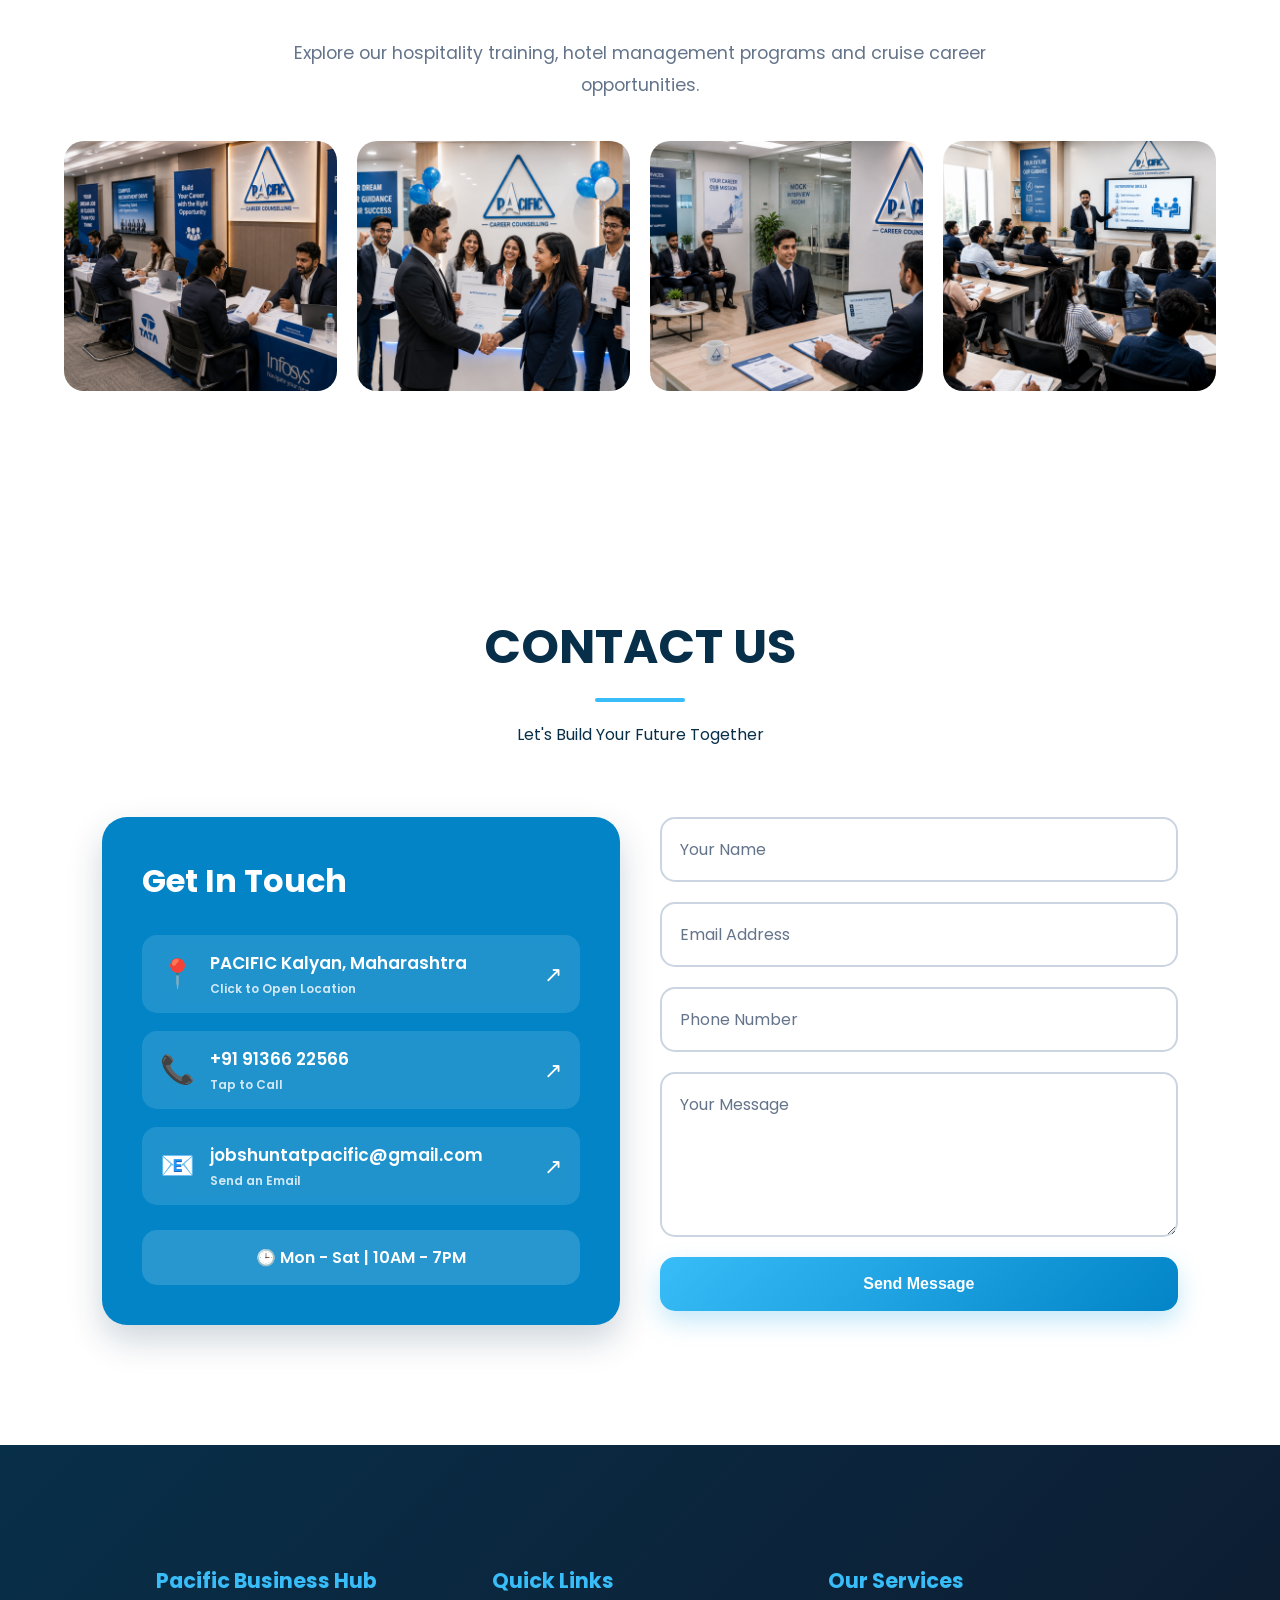
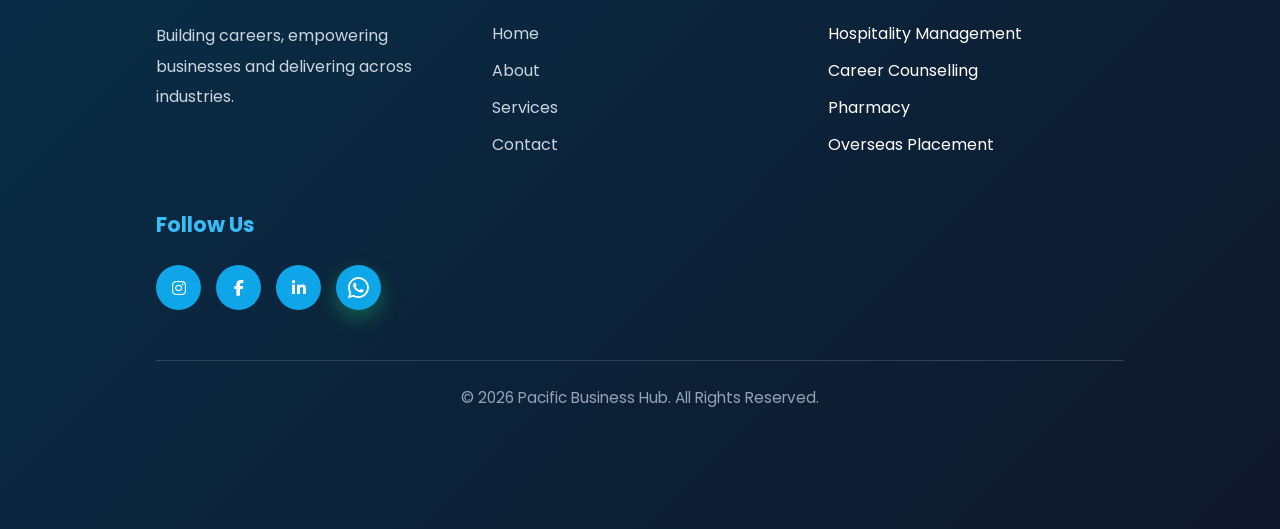
==== commit efbe7869: "Update print statement from 'Hello' to 'Goodbye'" ====
--- a/index.html
+++ b/index.html
@@ -11,6 +11,7 @@
 <title>Pacific Business Hub</title>
 <link rel="icon" type="image/png" href="pacificlogo.png">
 <link rel="stylesheet" href="pacific.css">
+  <meta name="description" content="Pacific Business Hub - Career Counselling, Placements, Overseas Education, Pharmacy, Hotel Management and Skill Development.">
 
 <link rel="stylesheet" href="Responsive.css">
 
@@ -487,13 +488,13 @@
     </a>
 
     <!-- Email -->
-    <a href="mailto:info@pacifichub.com"
+    <a href="mailto:jobshuntatpacific@gmail.com"
        class="contact-link">
 
         <span class="icon">📧</span>
 
         <span class="text">
-            info@pacifichub.com
+            jobshuntatpacific@gmail.com
             <small>Send an Email</small>
         </span>
 
